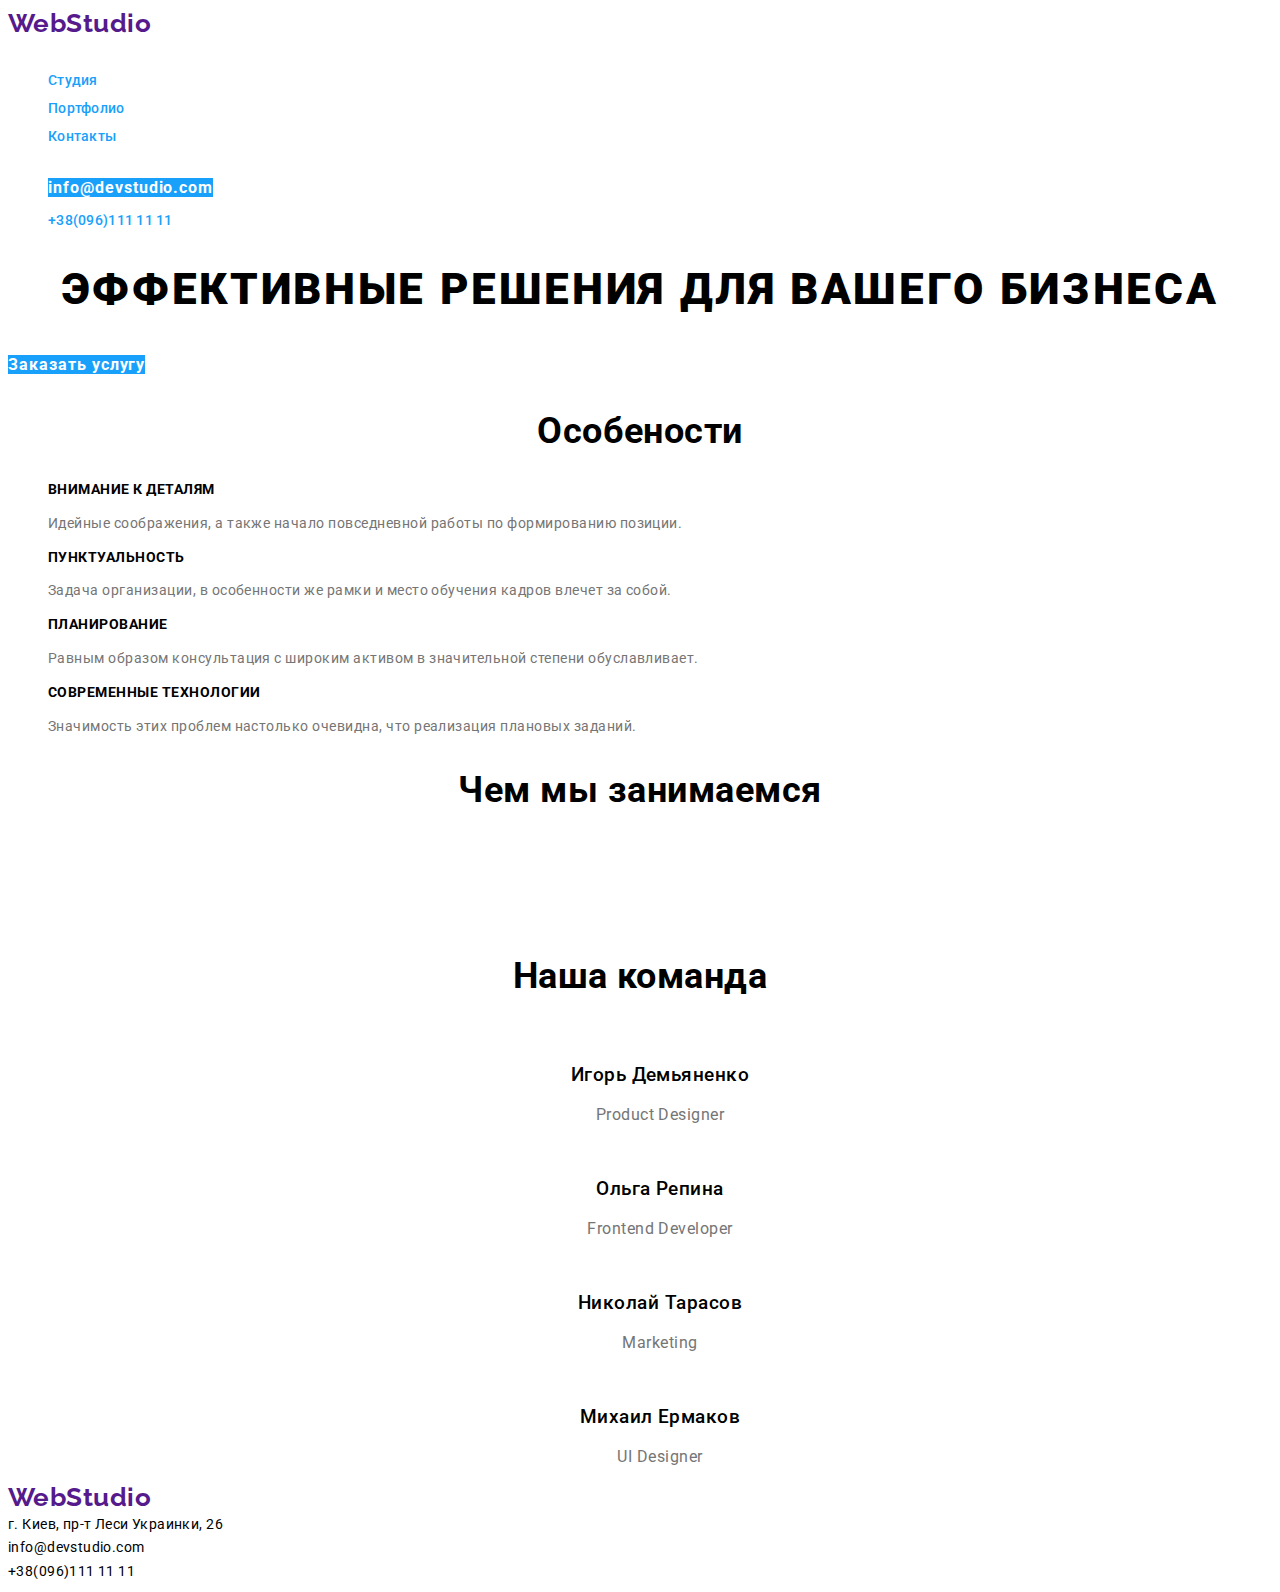
==== index.html @ 6540b256 "початок" ====
<!DOCTYPE html>
<html lang="en">
<head>
    <meta charset="UTF-8">
    <meta http-equiv="X-UA-Compatible" content="IE=edge">
    <meta name="viewport" content="width=device-width, initial-scale=1.0">
    <title>Студія</title>
    <link rel="preconnect" href="https://fonts.googleapis.com">
    <link rel="preconnect" href="https://fonts.gstatic.com" crossorigin>
    <link href="https://fonts.googleapis.com/css2?family=Raleway:wght@700&family=Roboto:wght@400;500;700;900&display=swap" rel="stylesheet">
    <link rel="stylesheet" href="./css/style.css">
</head>
<body>

    <header>
        <!--Шапка-->
        <nav>

        <a href="" class="logo">WebStudio</a>
       
            <ul class="site-nav list">
                <li><a class="link" href="">Студия</a></li>
                <li><a class="link" href="">Портфолио</a></li>
                <li><a class="link" href="#contacts">Контакты</a></li>
            </ul>
        </nav>

            <ul class="auth-nav list">
                <li><a href="mailto:info@devstudio.com" class="button primary">info@devstudio.com</a></li>
                <li><a href="tel:+380961111111" class="button secondary">+38(096)111 11 11</a></li>
            </ul>
         
    </header>


    <main>
        <!--Герой-->
        <div>
            <section class="hero">
                
                <h1 class="hero-title">Эффективные решения для вашего бизнеса</h1>
                <a href="" class="button primary">Заказать услугу</a>
            </section>
        </div>


            <!--Особливості-->
        <div>
            <section class="section">
                <h2 class="section-title">Особености</h2>
                <ul class="list">
                    <li>
                        <h3 class="feature-list">Внимание к деталям</h3>
                        <p class="p-text">Идейные соображения, а также начало повседневной работы по формированию позиции.</p>
                    </li>
                    <li>
                        <h3 class="feature-list">Пунктуальность</h3>
                        <p class="p-text">Задача организации, в особенности же рамки и место обучения кадров влечет за собой.</p>
                    </li>
                    <li>
                        <h3 class="feature-list">Планирование</h3>
                        <p class="p-text">Равным образом консультация с широким активом в значительной степени обуславливает.</p>
                    </li>
                    <li>
                        <h3 class="feature-list">Современные технологии</h3>
                        <p class="p-text">Значимость этих проблем настолько очевидна, что реализация плановых заданий.</p>
                    </li>
                </ul>
            </section>
        </div>
            

            <!--Чем ми занимаемся-->
        <div>
            <section class="section">
                        <h2 class="section-title">Чем мы занимаемся</h2>
                        <ul class="list">
                            <li><a href=""><img src="./images/box1.jpg" alt="" width="370" height=""></a></li>
                            <li><a href=""><img src="./images/box2.jpg" alt="" width="370" height=""></a></li>
                            <li><a href=""><img src="./images/box3.jpg" alt="" width="370" height=""></a></li>
                        </ul>
            </section>
        </div>


            <!--Наша команда-->
        <div>
            <section class="section">
                <h2 class="section-title">Наша команда</h2>
                <ul class="comand-list list">
                            <li>
                                <img src="./images/img1.jpg" alt="" width="270">
                                <h3 class="comand-name">Игорь Демьяненко</h3>
                                <p class="p-name">Product Designer</p>
                                </li>
                            <li>
                                <img src="./images/img2.jpg" alt="" width="270">
                                <h3 class="comand-name">Ольга Репина</h3>
                                <p class="p-name">Frontend Developer</p>       
                            </li>
                            <li>
                                <img src="./images/img3.jpg" alt="" width="270">
                                <h3 class="comand-name">Николай Тарасов</h3>
                                <p class="p-name">Marketing</p>
                                   
                            </li>
                            <li>
                                <img src="./images/img4.jpg" alt="" width="270">
                                <h3 class="comand-name">Михаил Ермаков</h3>
                                <p class="p-name">UI Designer</p>
                                
                            </li>
                </ul>
            </section>
        </div>
    </main>

    <footer>
         <div id="contacts">
            <a href="" class="logo">WebStudio</a>
            <address class="address">
                
                    г. Киев, пр-т Леси Украинки, 26
                    <br />
                    info@devstudio.com
                    <br />
                    +38(096)111 11 11
                   
            </address>
        </div>
    </footer>
     
</body>
</html>
---- css/style.css ----
:root {
    --primary-white-color: #ffffff;
    --title-text-color: #000000;
    --accent-color: #18A0fb;
  }
  
  body {
    background-color: var(--primary-white-color);
    color: var(--title-text-color);
    font-family: Roboto, sans-serif;
    letter-spacing: 0.03em;
  }
  
  
  /* логотип */
  
  a.logo {
    font-family: Raleway, sans-serif;
    font-weight: 700;
    font-size: 26px;
    line-height: 1.19; 
    text-decoration: none;
  }
  
  .logo:hover {
    color: var(--accent-color);
  }
  
  a.link {
    color: rgb(34, 73, 202);
  }
  
  .link:hover,
  .link:active{
    color: rgb(33, 46, 22);
  }
  
  
  /* навигація */
  
  .site-nav .link {
  color: var(--accent-color);
  font-weight: 500;
  font-size: 14px;
  line-height: 1.14;
  letter-spacing: 0.02em;
  text-decoration: none;
  }
  
  
  /* герой */
  
  .hero-title {
    color: var(--title-text-color);
    font-weight: 900;
    font-size: 44px;
    line-height: 1.36;
  
    text-align: center;
    letter-spacing: 0.06em;
    text-transform: uppercase;
  }
  
  .button {
    color: var(--title-text-color);
    background-color: var(--primary-white-color);
  
    font-weight: 500;
    font-size: 14px;
    line-height: 1.14;
    letter-spacing: 0.02em;
    text-decoration: none;
  }
  
  .button.primary {
      color: var(--primary-white-color);
      background-color: var(--accent-color);
      border-color: transparent;
  
      font-weight: 700;
      font-size: 16px;
      line-height: 1.88;
       
     
      align-items: center;
      text-align: center;
      letter-spacing: 0.06em;  
  }
  
  .button.secondary {
     color: var(--accent-color);
     background-color: var(--primary-white-color);
     border-color: blue
  }
  
  
  .list {
    font-size: 24px;
    font-weight: 400;
    text-decoration: none;
    list-style: none;
  }
  
  
  /* Особливості */
  
  .section-title {
    font-weight: 700;
    font-size: 36px;
    line-height: 1.167;
    text-align: center;
  }
  
  
  .feature-list {
    color: var(--title-text-color);
    
    font-weight: 700;
    font-size: 14px;
    line-height: 1.14;
     text-transform: uppercase; 
  }
  
  
  .p-text {
  
    font-weight: 400;
    font-size: 14px;
    line-height: 1.71;
  
    color: #757575;
  }
  
  
  /* команда*/
  
  .comand-list {
    font-size: 16px;
    line-height: 1.19;
    text-align: center;
  }
  
  .comand-name {
  font-weight: 500;
  }
  
  .p-name {
  font-weight: 400;
  font-size: 16px;
  line-height: 1.188;
  text-align: center;
  color: #757575;
  }
  
  .address {
  
    font-family: 'Roboto';
    font-style: normal;
    font-weight: 400;
    font-size: 14px;
    line-height: 1.71;
  
    
    letter-spacing: 0.03em;
    
  
  }
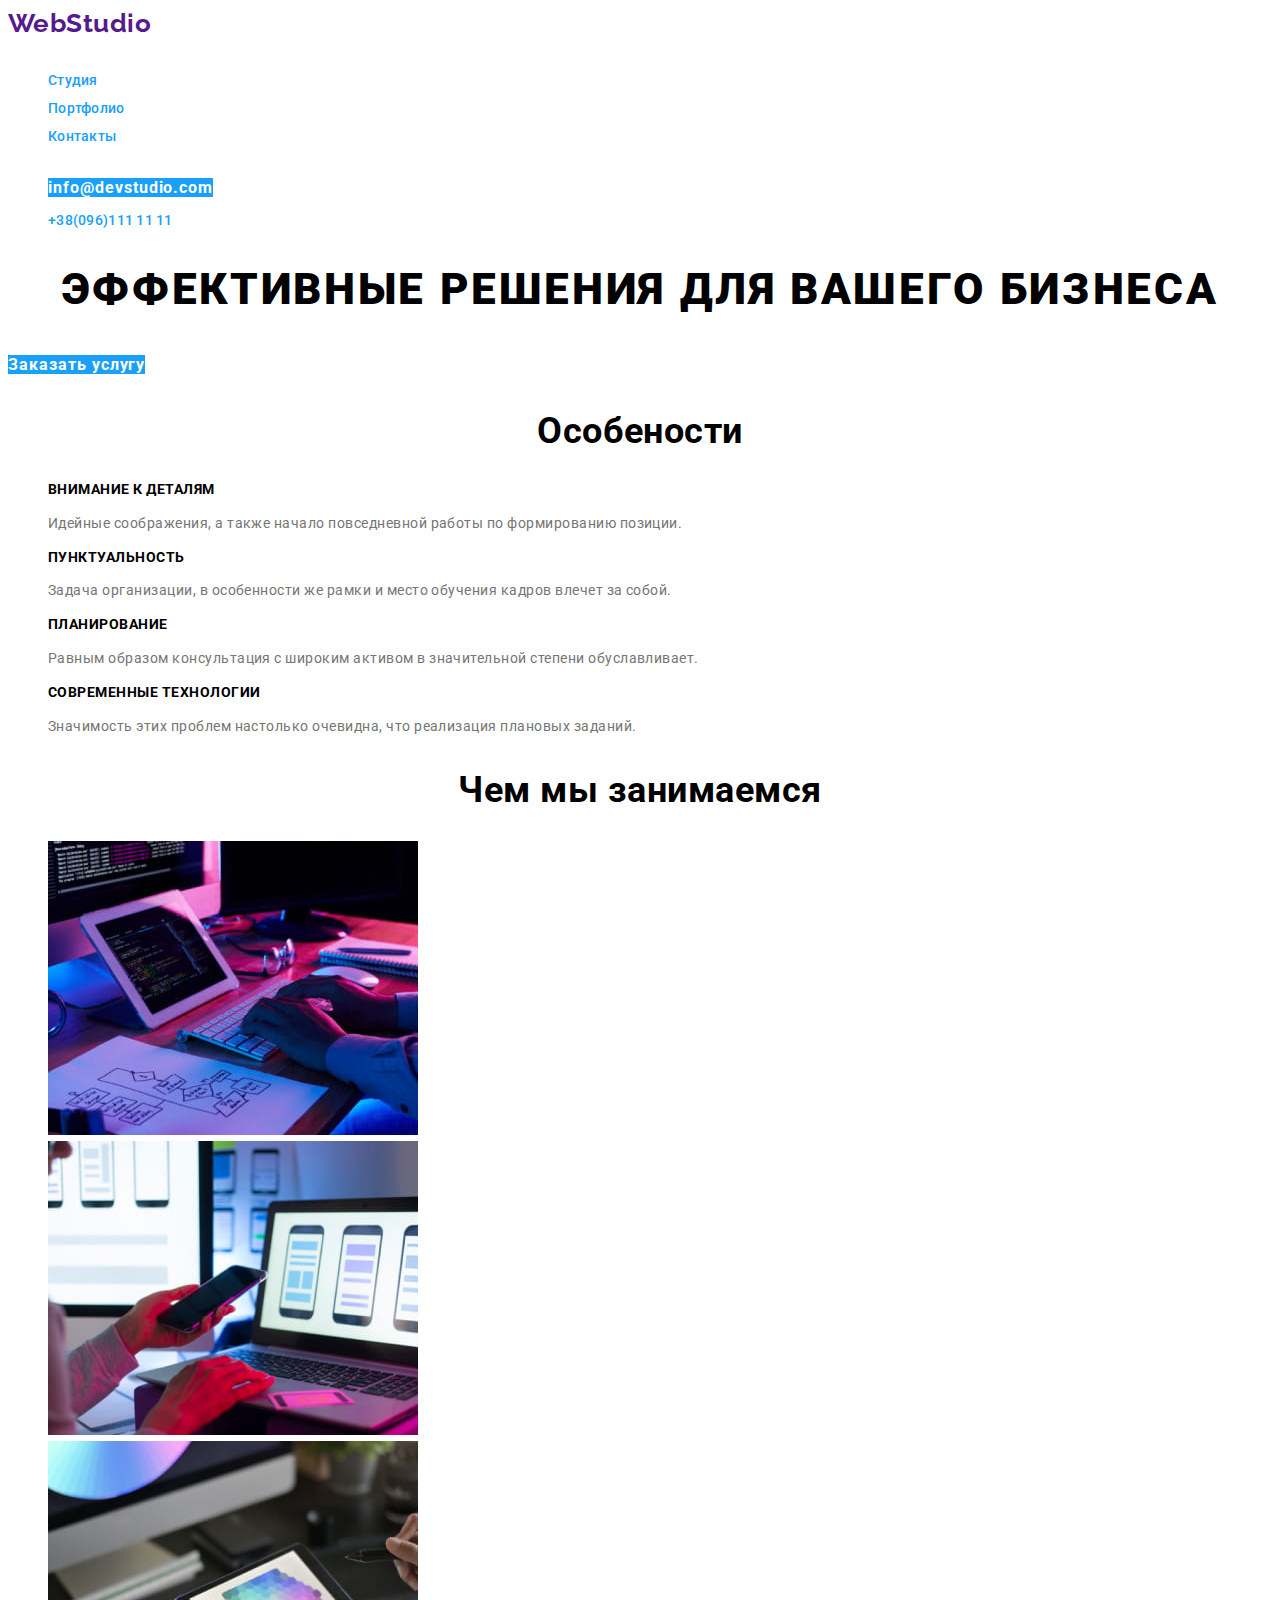
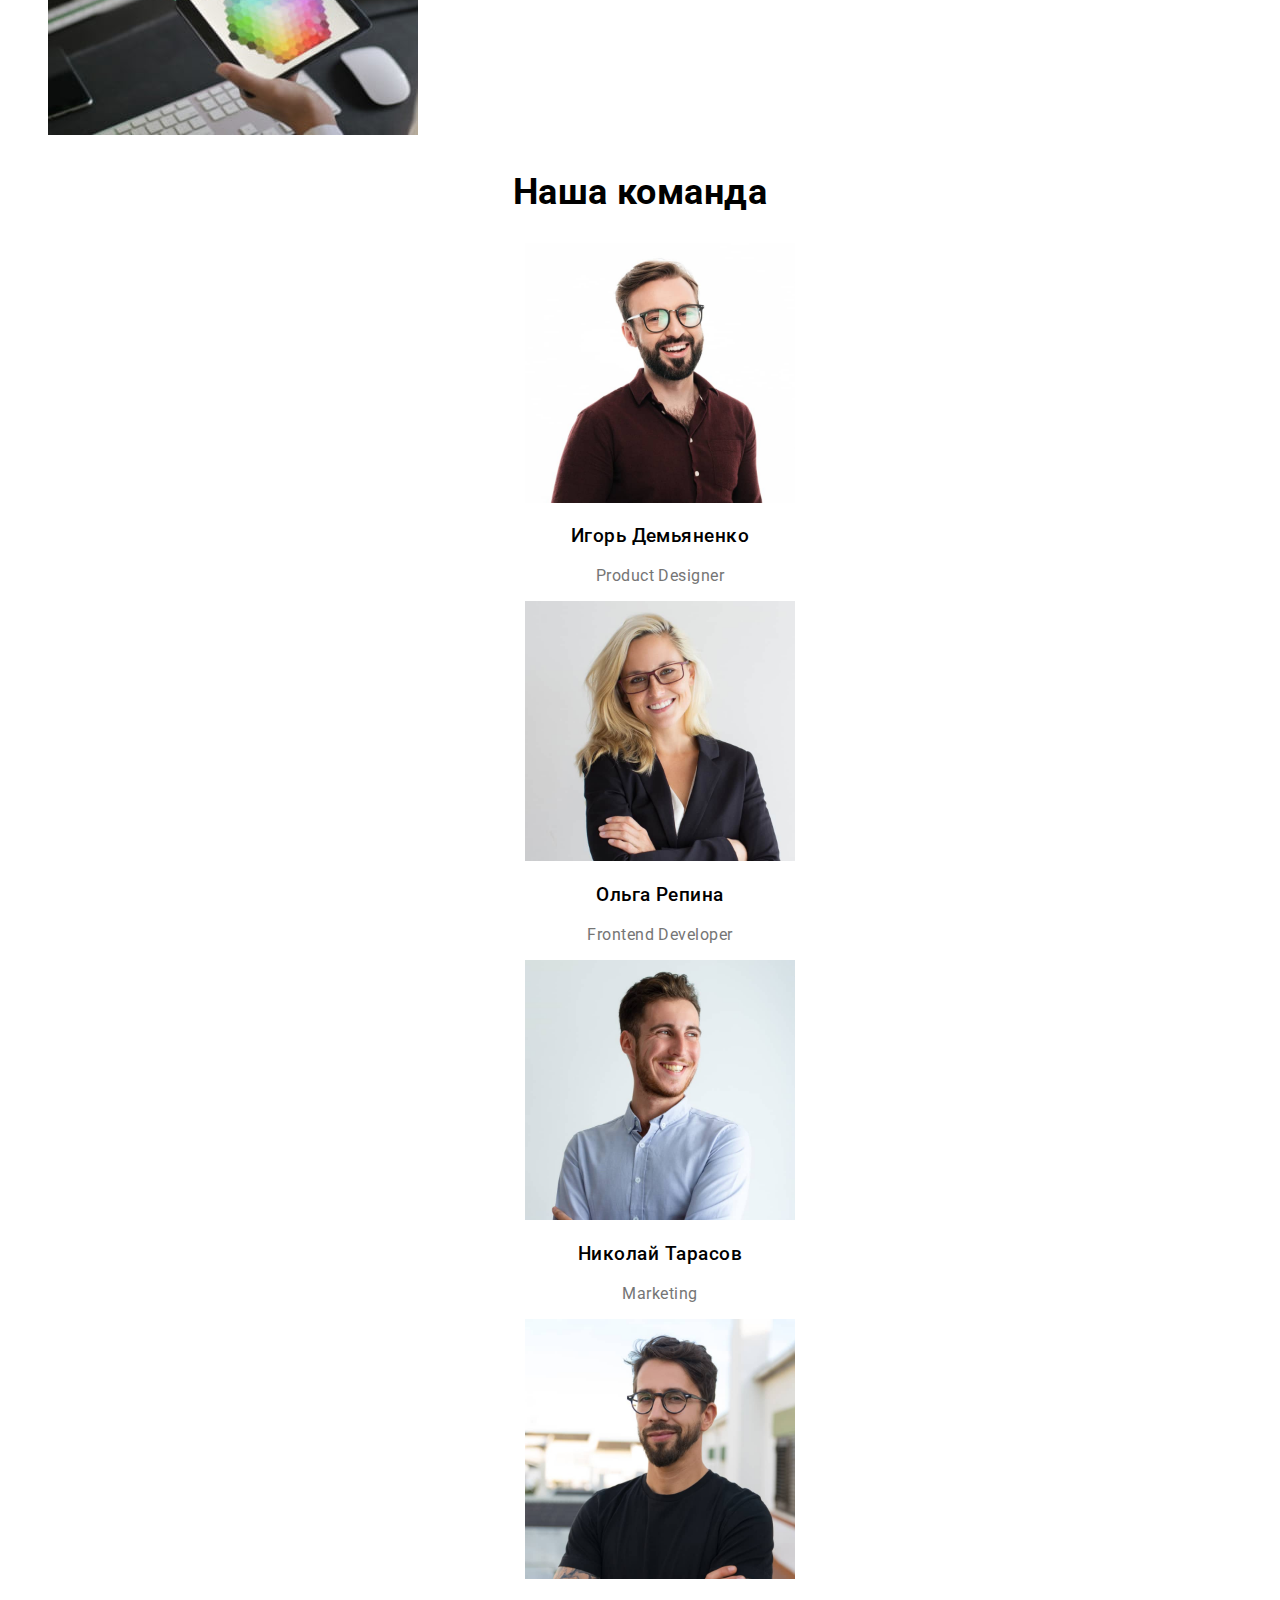
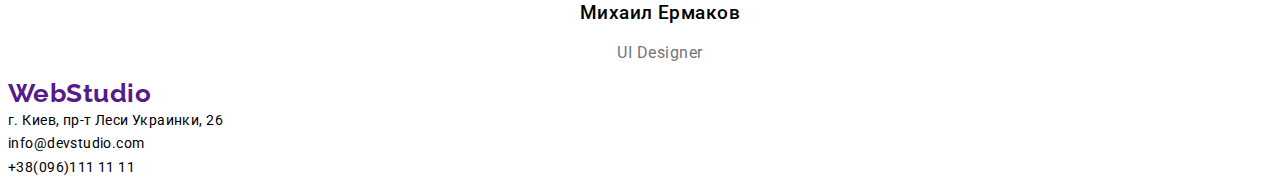
==== commit aa5859f6: "правка" ====
--- a/index.html
+++ b/index.html
@@ -75,9 +75,9 @@
             <section class="section">
                         <h2 class="section-title">Чем мы занимаемся</h2>
                         <ul class="list">
-                            <li><a href=""><img src="./images/box1.jpg" alt="" width="370" height=""></a></li>
-                            <li><a href=""><img src="./images/box2.jpg" alt="" width="370" height=""></a></li>
-                            <li><a href=""><img src="./images/box3.jpg" alt="" width="370" height=""></a></li>
+                            <li><a href=""><img src="./images/computer.jpg" alt="комп'ютер" width="370"></a></li>
+                            <li><a href=""><img src="./images/mobile.jpg" alt="мобільний" width="370"></a></li>
+                            <li><a href=""><img src="./images/tablet.jpg" alt="планшет" width="370"></a></li>
                         </ul>
             </section>
         </div>
@@ -89,23 +89,23 @@
                 <h2 class="section-title">Наша команда</h2>
                 <ul class="comand-list list">
                             <li>
-                                <img src="./images/img1.jpg" alt="" width="270">
+                                <img src="./images/igor.jpg" alt="Игорь Демьяненко" width="270">
                                 <h3 class="comand-name">Игорь Демьяненко</h3>
                                 <p class="p-name">Product Designer</p>
                                 </li>
                             <li>
-                                <img src="./images/img2.jpg" alt="" width="270">
+                                <img src="./images/olga.jpg" alt="Ольга Репина" width="270">
                                 <h3 class="comand-name">Ольга Репина</h3>
                                 <p class="p-name">Frontend Developer</p>       
                             </li>
                             <li>
-                                <img src="./images/img3.jpg" alt="" width="270">
+                                <img src="./images/nicholas.jpg" alt="Николай Тарасов" width="270">
                                 <h3 class="comand-name">Николай Тарасов</h3>
                                 <p class="p-name">Marketing</p>
                                    
                             </li>
                             <li>
-                                <img src="./images/img4.jpg" alt="" width="270">
+                                <img src="./images/michael.jpg" alt="Михаил Ермаков" width="270">
                                 <h3 class="comand-name">Михаил Ермаков</h3>
                                 <p class="p-name">UI Designer</p>
                                 
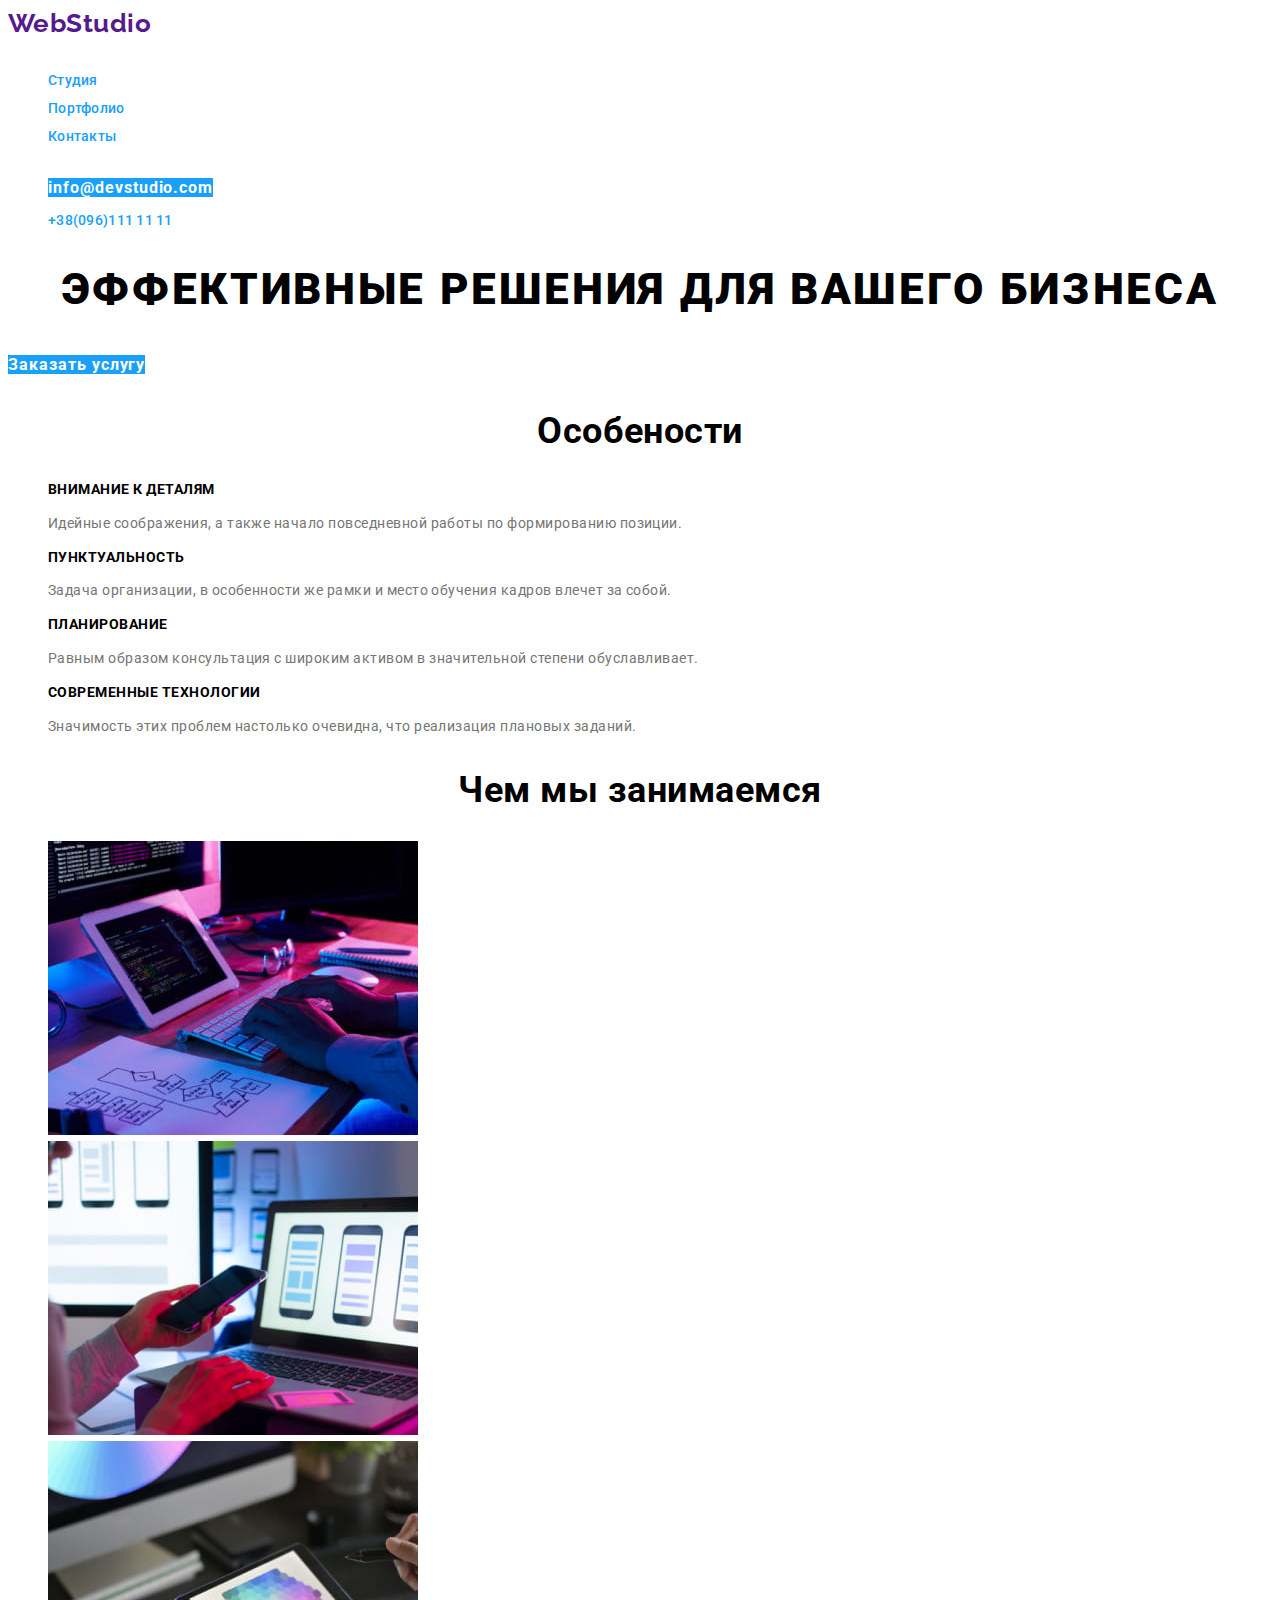
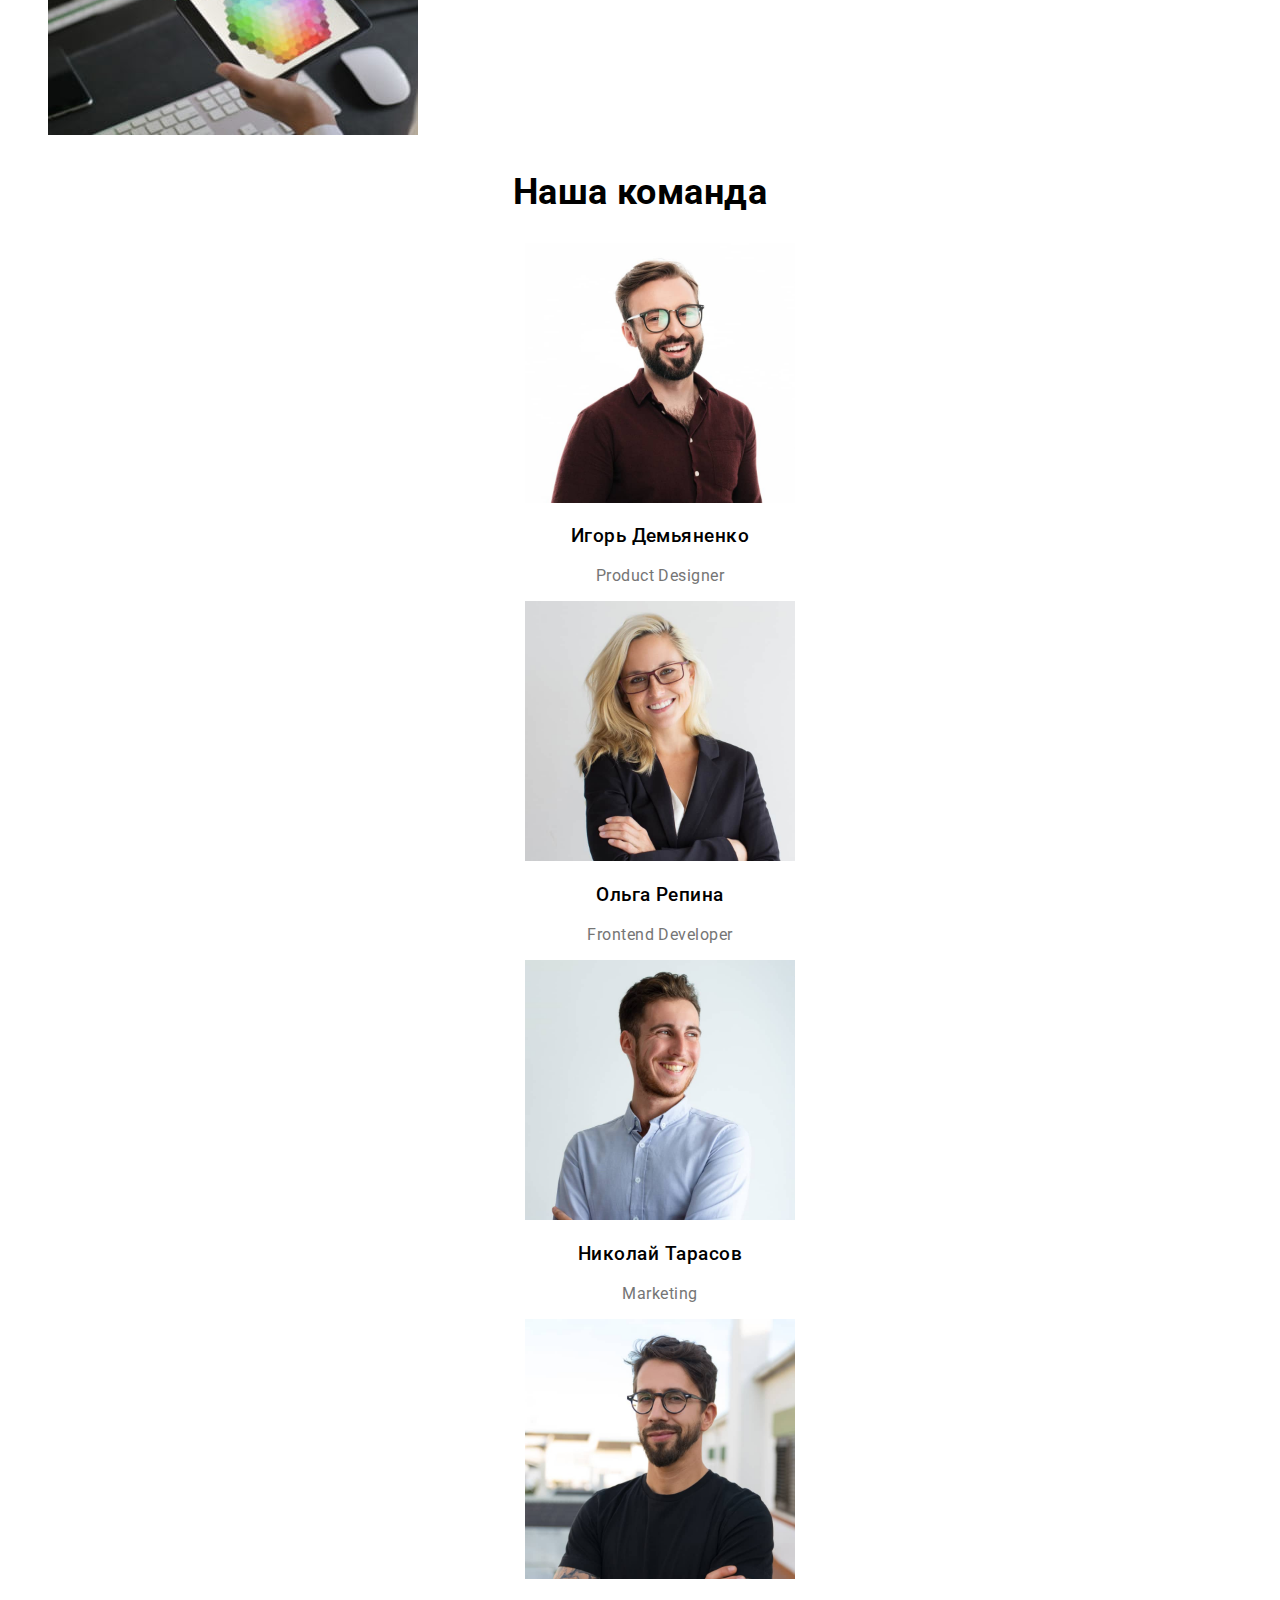
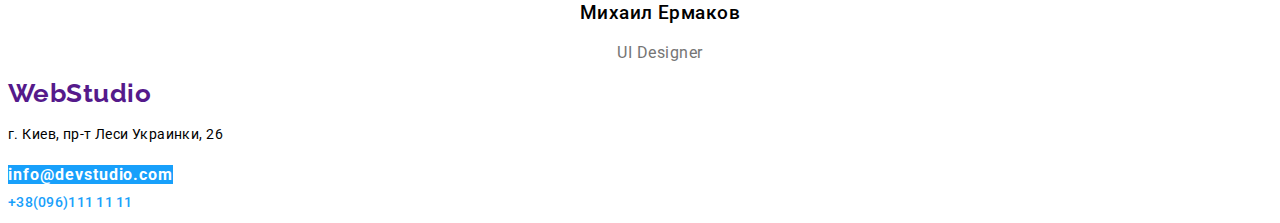
==== commit 9aa29849: "Update index.html" ====
--- a/index.html
+++ b/index.html
@@ -13,15 +13,15 @@
 <body>
 
     <header>
+
         <!--Шапка-->
         <nav>
-
         <a href="" class="logo">WebStudio</a>
        
             <ul class="site-nav list">
                 <li><a class="link" href="">Студия</a></li>
                 <li><a class="link" href="">Портфолио</a></li>
-                <li><a class="link" href="#contacts">Контакты</a></li>
+                <li><a class="link" href="">Контакты</a></li>
             </ul>
         </nav>
 
@@ -34,20 +34,17 @@
 
 
     <main>
+
         <!--Герой-->
-        <div>
-            <section class="hero">
-                
-                <h1 class="hero-title">Эффективные решения для вашего бизнеса</h1>
-                <a href="" class="button primary">Заказать услугу</a>
-            </section>
-        </div>
+        <section class="hero">
+            <h1 class="hero-title">Эффективные решения для вашего бизнеса</h1>
+            <a href="" class="button primary">Заказать услугу</a>
+        </section>
 
 
-            <!--Особливості-->
-        <div>
-            <section class="section">
-                <h2 class="section-title">Особености</h2>
+        <!--Особливості-->
+        <section class="section">
+            <h2 class="section-title">Особености</h2>
                 <ul class="list">
                     <li>
                         <h3 class="feature-list">Внимание к деталям</h3>
@@ -66,66 +63,59 @@
                         <p class="p-text">Значимость этих проблем настолько очевидна, что реализация плановых заданий.</p>
                     </li>
                 </ul>
-            </section>
-        </div>
-            
-
-            <!--Чем ми занимаемся-->
-        <div>
-            <section class="section">
-                        <h2 class="section-title">Чем мы занимаемся</h2>
-                        <ul class="list">
-                            <li><a href=""><img src="./images/computer.jpg" alt="комп'ютер" width="370"></a></li>
-                            <li><a href=""><img src="./images/mobile.jpg" alt="мобільний" width="370"></a></li>
-                            <li><a href=""><img src="./images/tablet.jpg" alt="планшет" width="370"></a></li>
-                        </ul>
-            </section>
-        </div>
+        </section>
 
 
-            <!--Наша команда-->
-        <div>
-            <section class="section">
-                <h2 class="section-title">Наша команда</h2>
-                <ul class="comand-list list">
-                            <li>
-                                <img src="./images/igor.jpg" alt="Игорь Демьяненко" width="270">
-                                <h3 class="comand-name">Игорь Демьяненко</h3>
-                                <p class="p-name">Product Designer</p>
-                                </li>
-                            <li>
-                                <img src="./images/olga.jpg" alt="Ольга Репина" width="270">
-                                <h3 class="comand-name">Ольга Репина</h3>
-                                <p class="p-name">Frontend Developer</p>       
-                            </li>
-                            <li>
-                                <img src="./images/nicholas.jpg" alt="Николай Тарасов" width="270">
-                                <h3 class="comand-name">Николай Тарасов</h3>
-                                <p class="p-name">Marketing</p>
-                                   
-                            </li>
-                            <li>
-                                <img src="./images/michael.jpg" alt="Михаил Ермаков" width="270">
-                                <h3 class="comand-name">Михаил Ермаков</h3>
-                                <p class="p-name">UI Designer</p>
-                                
-                            </li>
-                </ul>
-            </section>
-        </div>
+        <!--Чем ми занимаемся-->
+        <section class="section">
+            <h2 class="section-title">Чем мы занимаемся</h2>
+                <ul class="list">
+                    <li><a href=""><img src="./images/computer.jpg" alt="комп'ютер" width="370"></a></li>
+                    <li><a href=""><img src="./images/mobile.jpg" alt="мобільний" width="370"></a></li>
+                    <li><a href=""><img src="./images/tablet.jpg" alt="планшет" width="370"></a></li>
+                </ul>       
+        </section>
+
+
+        <!--Наша команда-->
+        <section class="section">
+            <h2 class="section-title">Наша команда</h2>
+            <ul class="comand-list list">
+                <li>
+                    <img src="./images/igor.jpg" alt="Игорь Демьяненко" width="270">
+                    <h3 class="comand-name">Игорь Демьяненко</h3>
+                    <p class="p-name">Product Designer</p>
+                </li>
+                <li>
+                    <img src="./images/olga.jpg" alt="Ольга Репина" width="270">
+                    <h3 class="comand-name">Ольга Репина</h3>
+                    <p class="p-name">Frontend Developer</p>       
+                </li>
+                <li>
+                    <img src="./images/nicholas.jpg" alt="Николай Тарасов" width="270">
+                    <h3 class="comand-name">Николай Тарасов</h3>
+                    <p class="p-name">Marketing</p>      
+                </li>
+                <li>
+                    <img src="./images/michael.jpg" alt="Михаил Ермаков" width="270">
+                    <h3 class="comand-name">Михаил Ермаков</h3>
+                    <p class="p-name">UI Designer</p>  
+                </li>         
+            </ul>
+        </section>   
     </main>
 
+
     <footer>
+
+        <!-- Підвал -->
          <div id="contacts">
             <a href="" class="logo">WebStudio</a>
             <address class="address">
-                
-                    г. Киев, пр-т Леси Украинки, 26
-                    <br />
-                    info@devstudio.com
-                    <br />
-                    +38(096)111 11 11
-                   
+                <p>г. Киев, пр-т Леси Украинки, 26</p> 
+                <a href="mailto:info@devstudio.com" class="button primary">info@devstudio.com</a>
+                <br>
+                <a href="tel:+380961111111" class="button secondary">+38(096)111 11 11</a>    
             </address>
         </div>
     </footer>
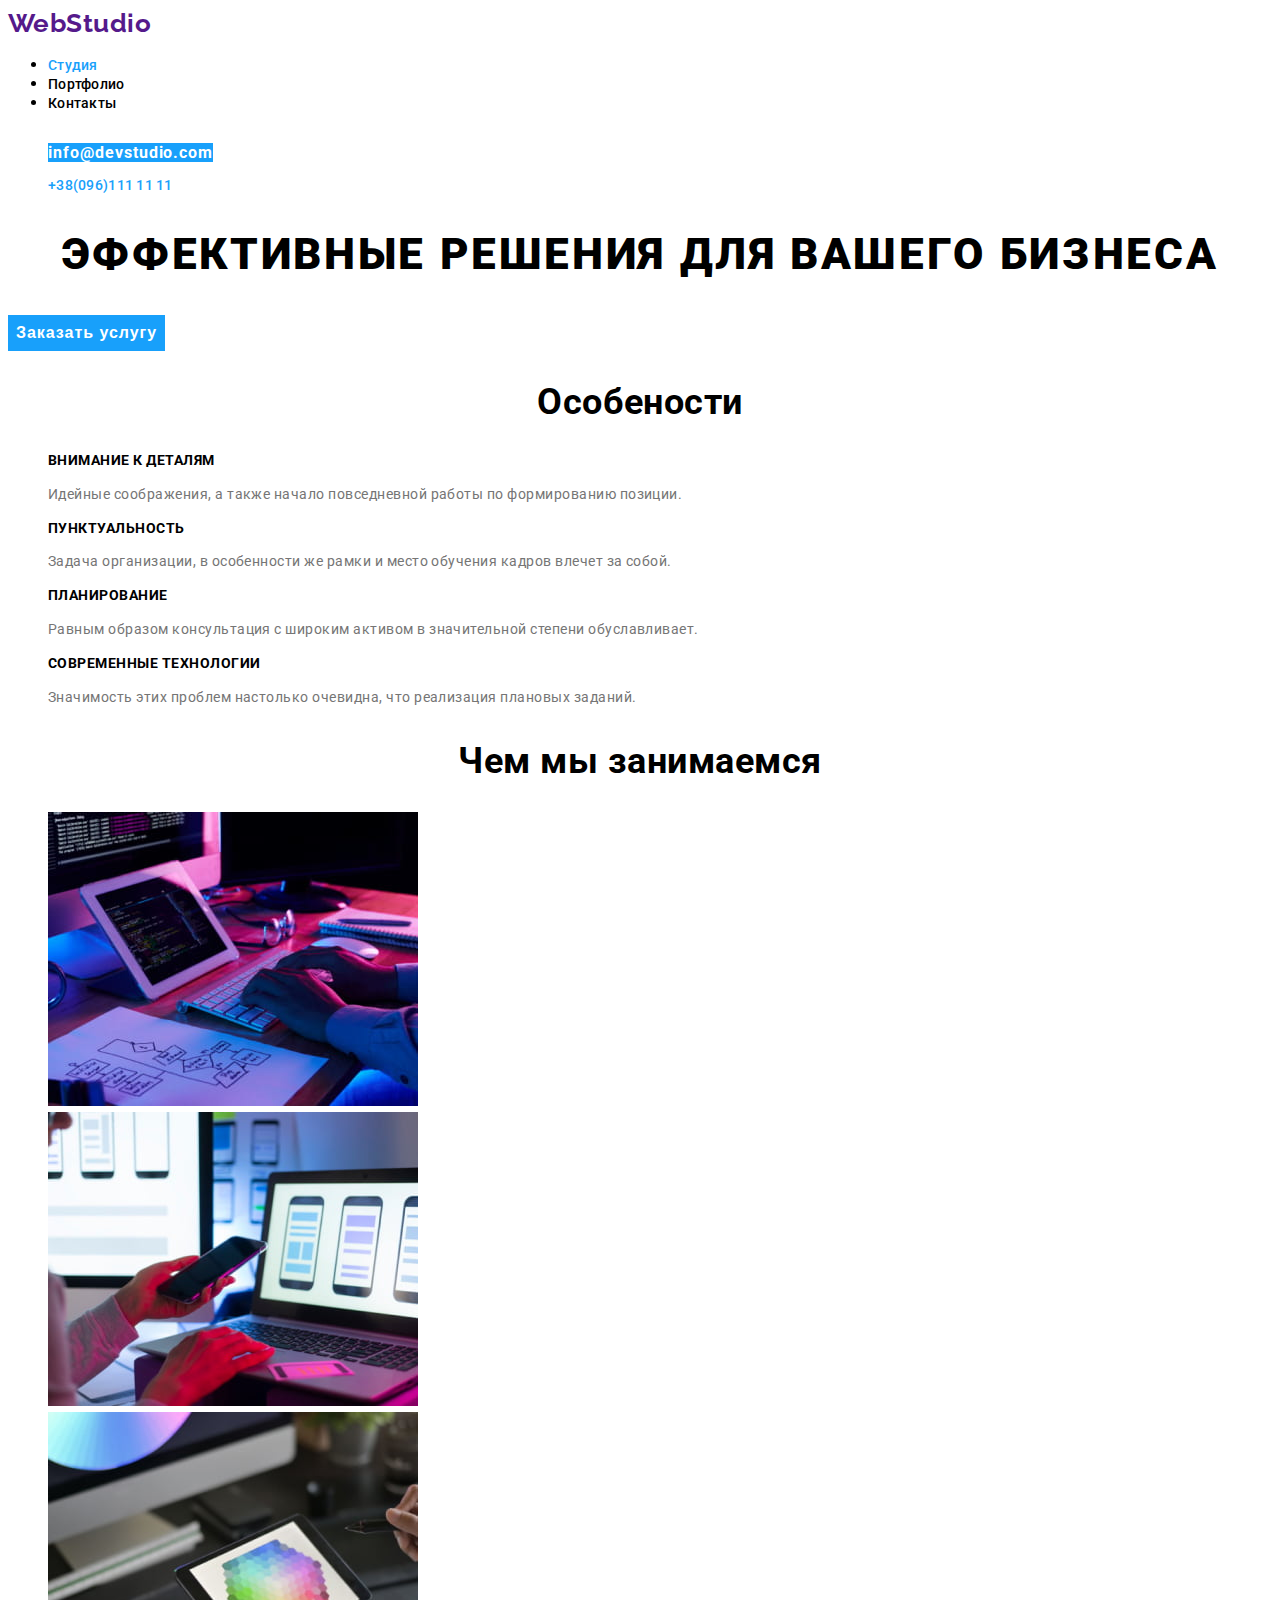
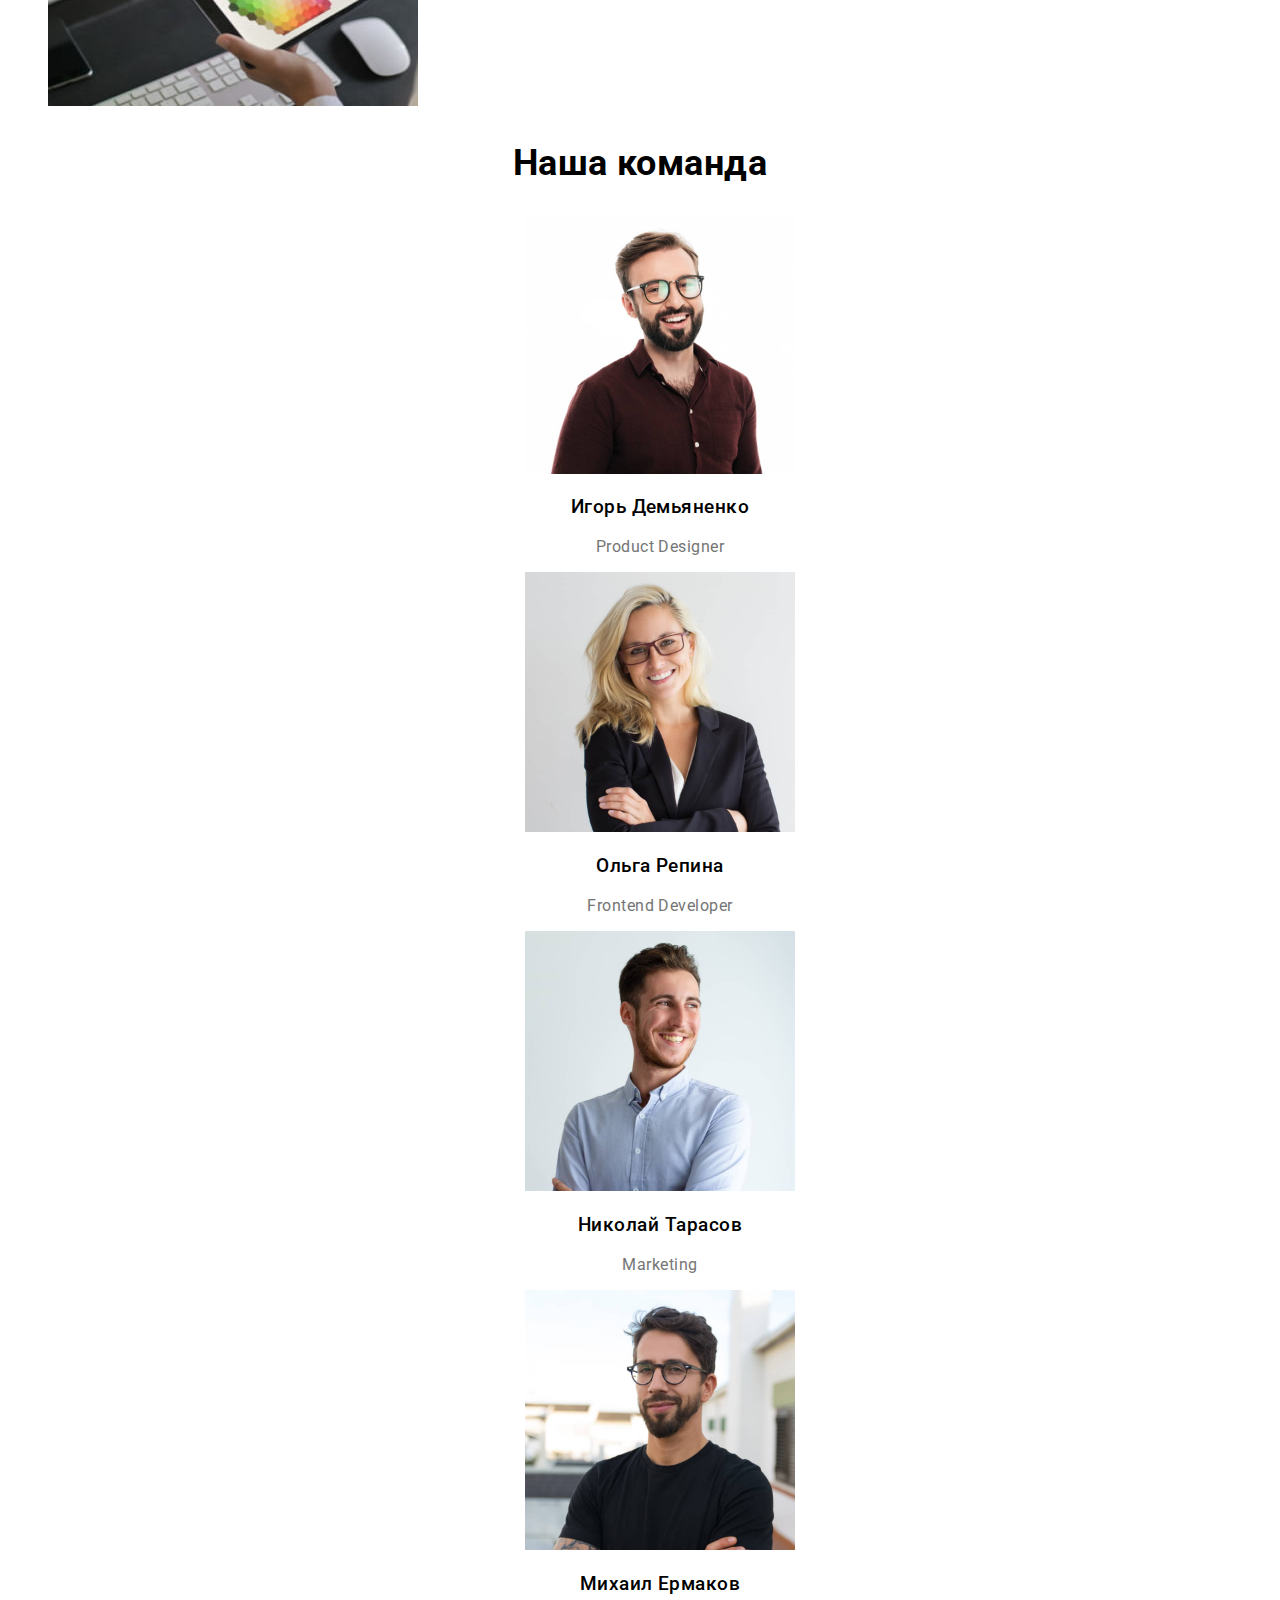
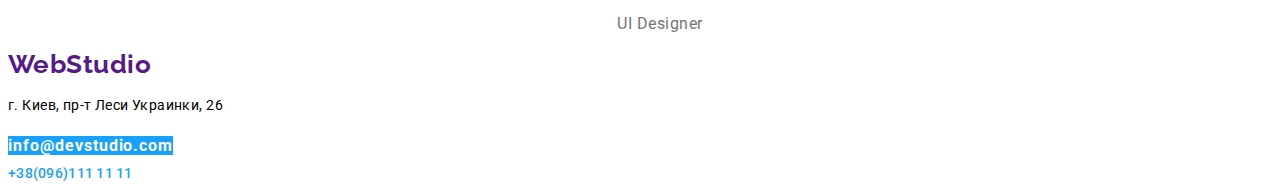
==== commit 0eae38e4: "доробка" ====
--- a/index.html
+++ b/index.html
@@ -18,9 +18,9 @@
         <nav>
         <a href="" class="logo">WebStudio</a>
        
-            <ul class="site-nav list">
-                <li><a class="link" href="">Студия</a></li>
-                <li><a class="link" href="">Портфолио</a></li>
+            <ul class="site-nav">
+                <li><a class="link-now" href="./index.html">Студия</a></li>
+                <li><a class="link" href="./portfolio.html">Портфолио</a></li>
                 <li><a class="link" href="">Контакты</a></li>
             </ul>
         </nav>
@@ -35,10 +35,10 @@
 
     <main>
 
-        <!--Герой-->
+        <!--Заголовок-->
         <section class="hero">
             <h1 class="hero-title">Эффективные решения для вашего бизнеса</h1>
-            <a href="" class="button primary">Заказать услугу</a>
+            <button type="button" class="button primary">Заказать услугу</button>
         </section>
 
 
--- a/css/style.css
+++ b/css/style.css
@@ -39,6 +39,15 @@
   /* навигація */
   
   .site-nav .link {
+  color: var(--title-text-color);
+  font-weight: 500;
+  font-size: 14px;
+  line-height: 1.14;
+  letter-spacing: 0.02em;
+  text-decoration: none;
+  }
+  
+  .site-nav .link-now{
   color: var(--accent-color);
   font-weight: 500;
   font-size: 14px;
@@ -46,7 +55,6 @@
   letter-spacing: 0.02em;
   text-decoration: none;
   }
-  
   
   /* герой */
   
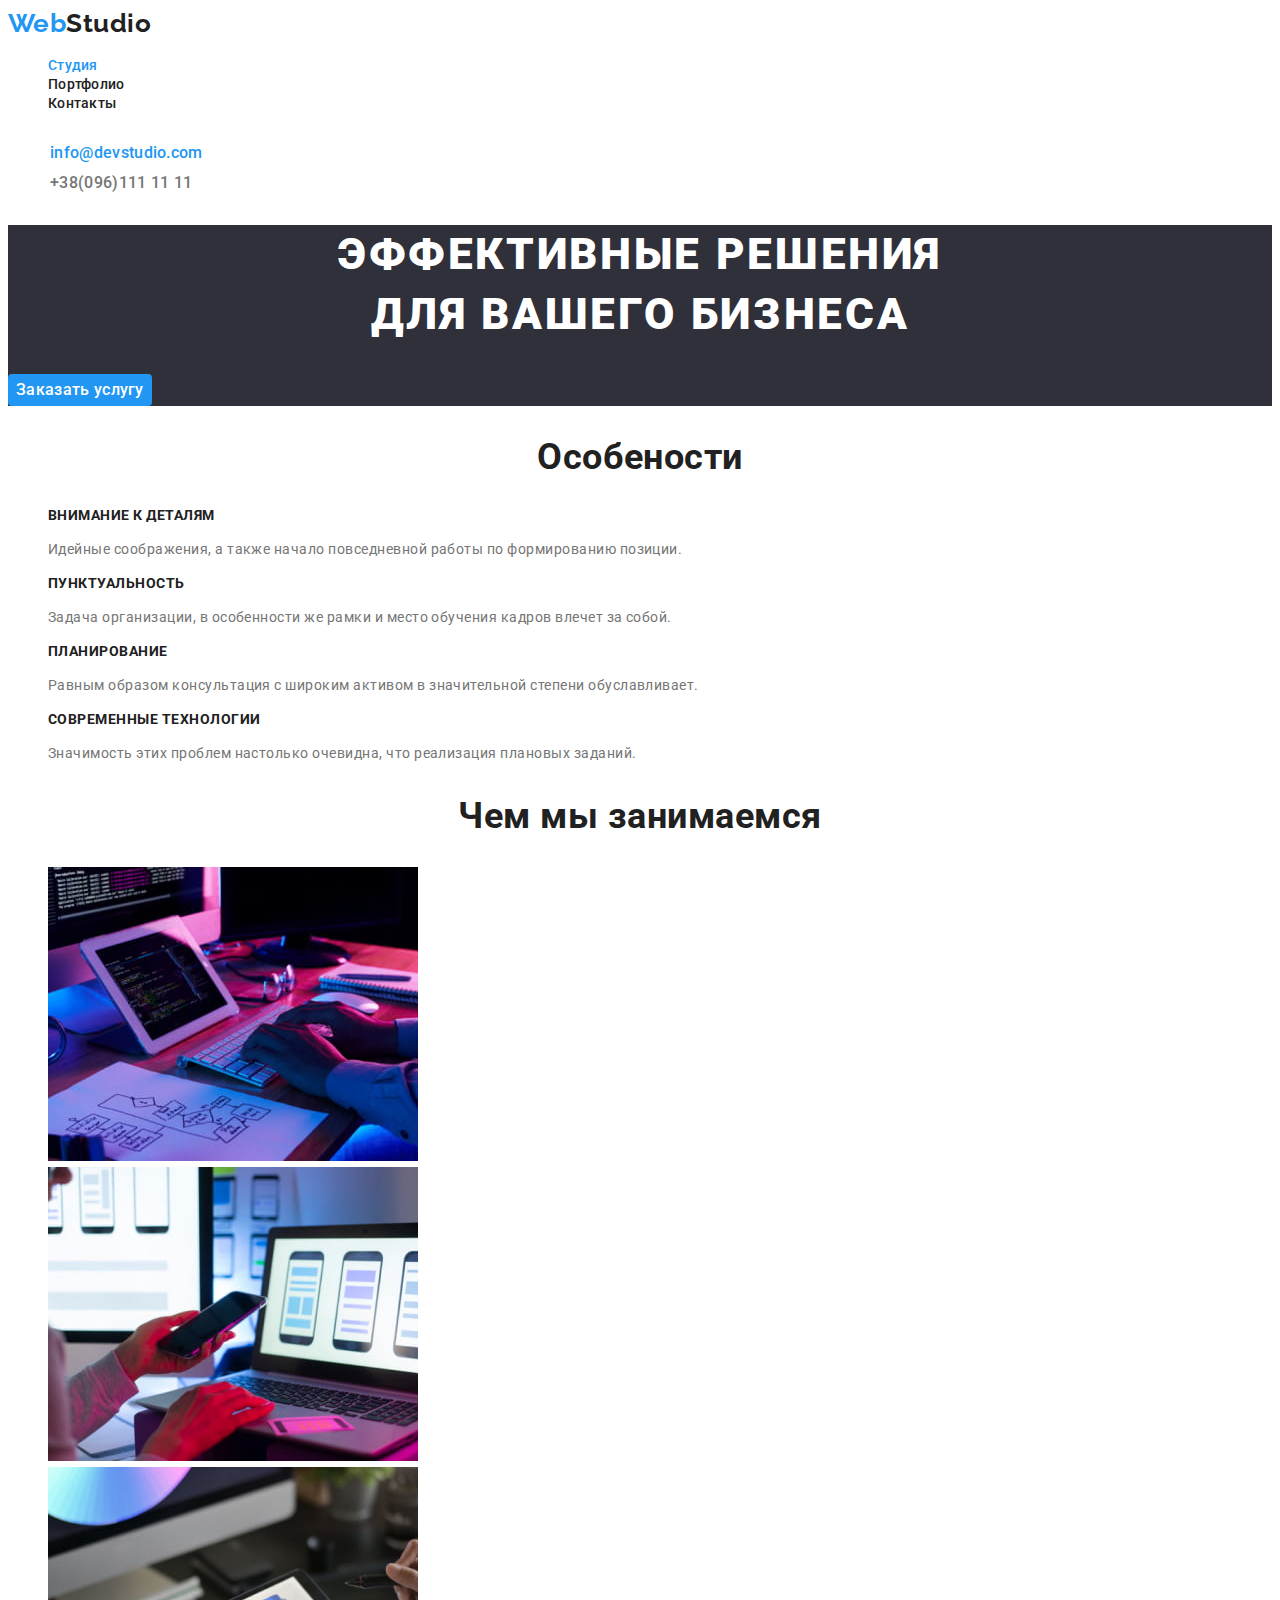
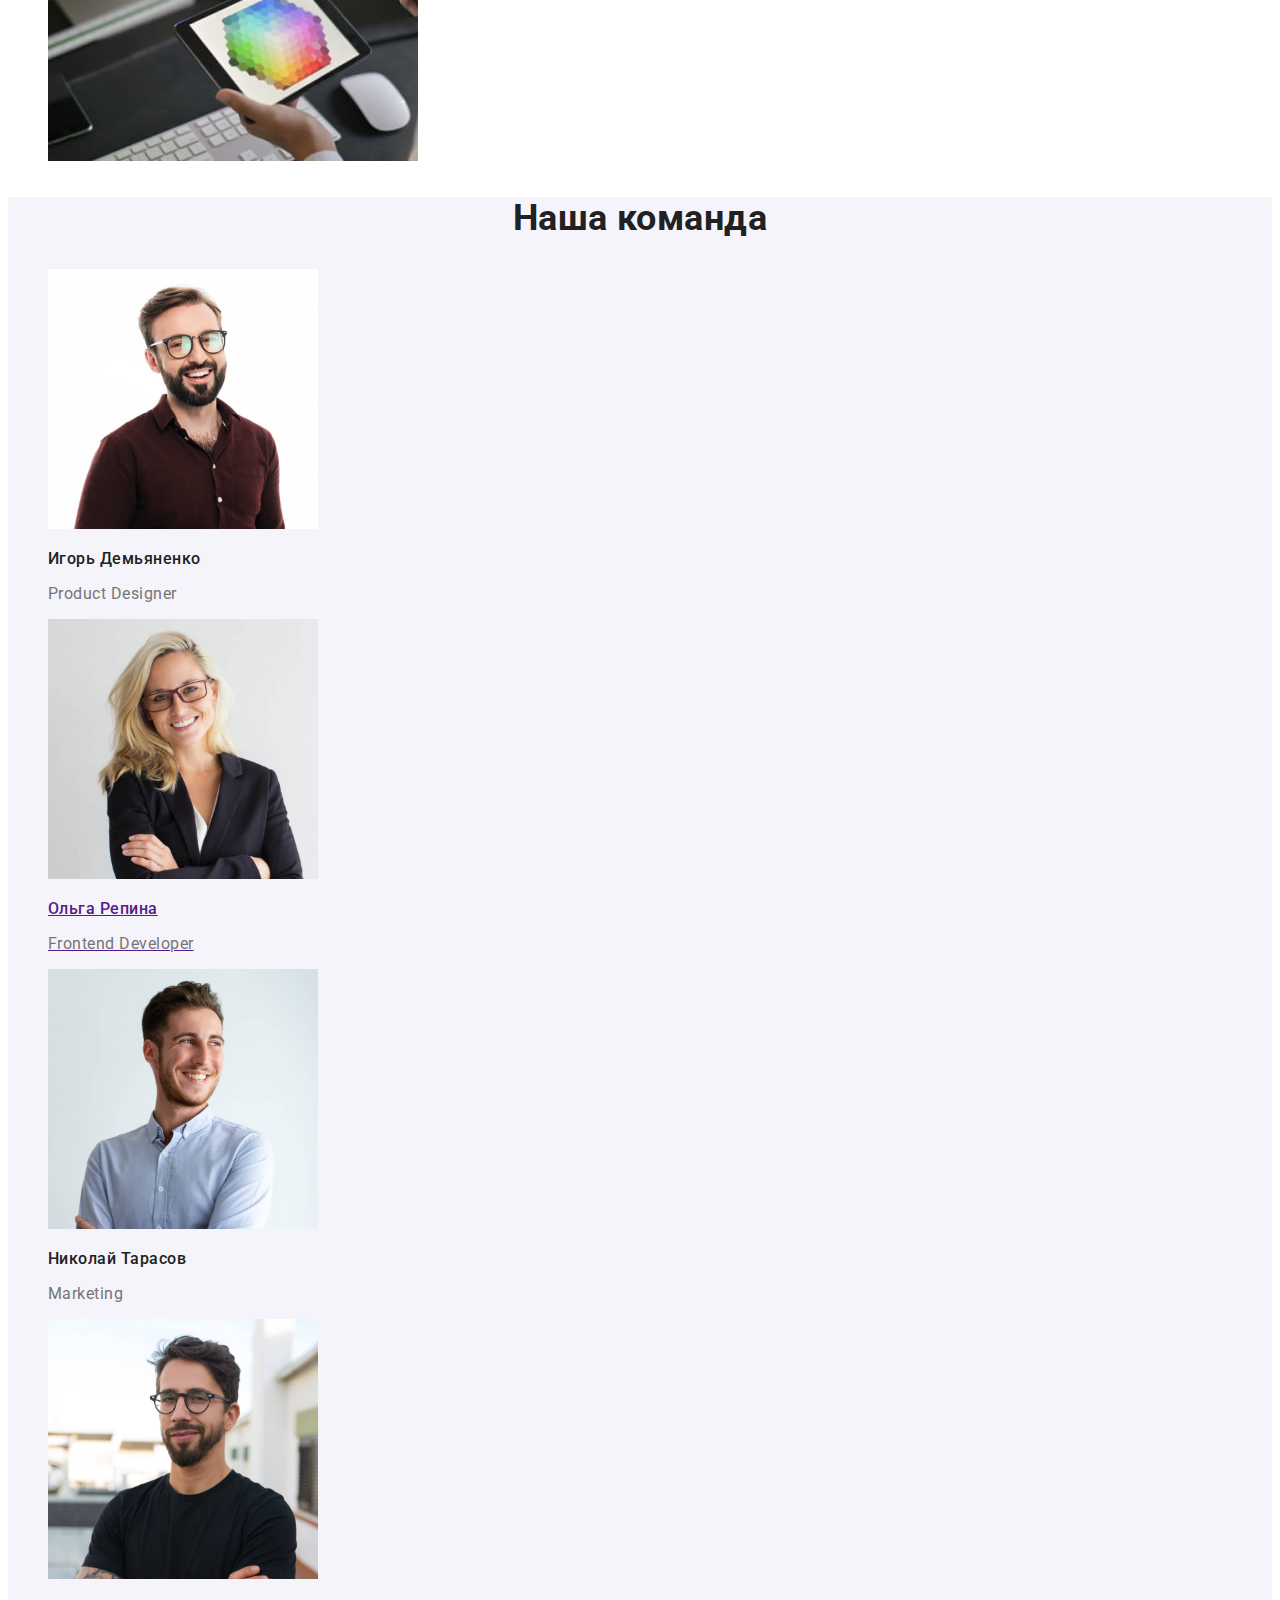
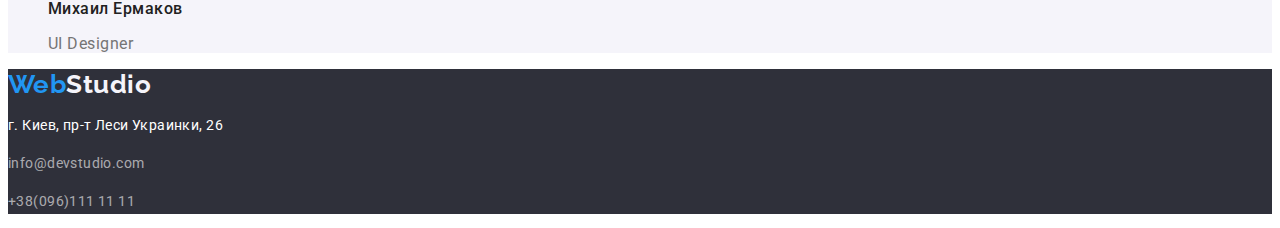
==== commit 0bb9426e: "роб" ====
--- a/index.html
+++ b/index.html
@@ -16,7 +16,7 @@
 
         <!--Шапка-->
         <nav>
-        <a href="" class="logo">WebStudio</a>
+        <a href="" class="logo"><span class="logo-color">Web</span>Studio</a>
        
             <ul class="site-nav">
                 <li><a class="link-now" href="./index.html">Студия</a></li>
@@ -27,7 +27,7 @@
 
             <ul class="auth-nav list">
                 <li><a href="mailto:info@devstudio.com" class="button primary">info@devstudio.com</a></li>
-                <li><a href="tel:+380961111111" class="button secondary">+38(096)111 11 11</a></li>
+                <li><a href="tel:+380961111111" class="button tell">+38(096)111 11 11</a></li>
             </ul>
          
     </header>
@@ -37,8 +37,8 @@
 
         <!--Заголовок-->
         <section class="hero">
-            <h1 class="hero-title">Эффективные решения для вашего бизнеса</h1>
-            <button type="button" class="button primary">Заказать услугу</button>
+            <h1 class="hero-title">Эффективные решения <br> для вашего бизнеса</h1>
+            <button type="button" class="button primary-top">Заказать услугу</button>
         </section>
 
 
@@ -78,46 +78,48 @@
 
 
         <!--Наша команда-->
-        <section class="section">
+        <section class="comand">
             <h2 class="section-title">Наша команда</h2>
-            <ul class="comand-list list">
+            <ul class="comand-list">
                 <li>
-                    <img src="./images/igor.jpg" alt="Игорь Демьяненко" width="270">
-                    <h3 class="comand-name">Игорь Демьяненко</h3>
-                    <p class="p-name">Product Designer</p>
+                     
+                        <img src="./images/igor.jpg" alt="Игорь Демьяненко" width="270">
+                        <h3 class="comand-name">Игорь Демьяненко</h3>
+                        <p class="p-name">Product Designer</p>
                 </li>
                 <li>
-                    <img src="./images/olga.jpg" alt="Ольга Репина" width="270">
-                    <h3 class="comand-name">Ольга Репина</h3>
-                    <p class="p-name">Frontend Developer</p>       
+                    <a href=""> 
+                        <img src="./images/olga.jpg" alt="Ольга Репина" width="270">
+                        <h3 class="comand-name">Ольга Репина</h3>
+                        <p class="p-name">Frontend Developer</p>       
+                    </a>
                 </li>
                 <li>
-                    <img src="./images/nicholas.jpg" alt="Николай Тарасов" width="270">
-                    <h3 class="comand-name">Николай Тарасов</h3>
-                    <p class="p-name">Marketing</p>      
-                </li>
+                     
+                        <img src="./images/nicholas.jpg" alt="Николай Тарасов" width="270">
+                        <h3 class="comand-name">Николай Тарасов</h3>
+                        <p class="p-name">Marketing</p> 
+                     </li>
                 <li>
-                    <img src="./images/michael.jpg" alt="Михаил Ермаков" width="270">
-                    <h3 class="comand-name">Михаил Ермаков</h3>
-                    <p class="p-name">UI Designer</p>  
+                     
+                        <img src="./images/michael.jpg" alt="Михаил Ермаков" width="270">
+                        <h3 class="comand-name">Михаил Ермаков</h3>
+                        <p class="p-name">UI Designer</p>  
                 </li>         
             </ul>
         </section>   
     </main>
 
 
-    <footer>
+    <footer class="fon">
 
         <!-- Підвал -->
-         <div id="contacts">
-            <a href="" class="logo">WebStudio</a>
-            <address class="address">
-                <p>г. Киев, пр-т Леси Украинки, 26</p> 
-                <a href="mailto:info@devstudio.com" class="button primary">info@devstudio.com</a>
-                <br>
-                <a href="tel:+380961111111" class="button secondary">+38(096)111 11 11</a>    
-            </address>
-        </div>
+            <a href="" class="logo-footer"><span class="logo-color">Web</span>Studio</a>
+            <div class="address">
+                <p class="p-text">г. Киев, пр-т Леси Украинки, 26</p> 
+                <p class="p-text rgba">info@devstudio.com</p>
+                <p class="p-text rgba">+38(096)111 11 11</p>    
+            </div>
     </footer>
      
 </body>
--- a/css/style.css
+++ b/css/style.css
@@ -1,7 +1,10 @@
-:root {
+  :root {
     --primary-white-color: #ffffff;
-    --title-text-color: #000000;
-    --accent-color: #18A0fb;
+    --title-text-color: #212121;
+    --accent-color: #2196F3;
+    --text-color: #757575;
+    --background-color-wan: #2F303A;
+    --backgroynd-color-two: #F5F4FA;
   }
   
   body {
@@ -11,96 +14,115 @@
     letter-spacing: 0.03em;
   }
   
-  
+  li {
+    list-style-type: none;
+  }
+  
+  .links {
+    text-decoration: none;
+  
+   } 
+   
+
   /* логотип */
-  
-  a.logo {
+  .logo {
     font-family: Raleway, sans-serif;
     font-weight: 700;
     font-size: 26px;
     line-height: 1.19; 
     text-decoration: none;
-  }
-  
-  .logo:hover {
-    color: var(--accent-color);
-  }
-  
-  a.link {
-    color: rgb(34, 73, 202);
-  }
-  
-  .link:hover,
-  .link:active{
-    color: rgb(33, 46, 22);
-  }
-  
-  
+    color:var(--title-text-color);
+  }
+  
+  .logo-color {
+    color: var(--accent-color); 
+  }
+  
+
+
   /* навигація */
   
   .site-nav .link {
-  color: var(--title-text-color);
-  font-weight: 500;
-  font-size: 14px;
-  line-height: 1.14;
-  letter-spacing: 0.02em;
-  text-decoration: none;
+    color: var(--title-text-color);
+    font-weight: 500;
+    font-size: 14px;
+    line-height: 1.14;
+    letter-spacing: 0.02em;
+    text-decoration: none;
   }
   
   .site-nav .link-now{
-  color: var(--accent-color);
-  font-weight: 500;
-  font-size: 14px;
-  line-height: 1.14;
-  letter-spacing: 0.02em;
-  text-decoration: none;
-  }
-  
+    color:  var(--accent-color);
+    font-weight: 500;
+    font-size: 14px;
+    line-height: 1.14;
+    letter-spacing: 0.02em;
+    text-decoration: none;
+  }
+  
+
   /* герой */
-  
+  .hero {
+    background-color: var(--background-color-wan);
+    background-size: 1600px 600px;
+  }
+
   .hero-title {
-    color: var(--title-text-color);
+    color: var(--primary-white-color);
     font-weight: 900;
     font-size: 44px;
     line-height: 1.36;
-  
     text-align: center;
     letter-spacing: 0.06em;
     text-transform: uppercase;
   }
   
   .button {
-    color: var(--title-text-color);
-    background-color: var(--primary-white-color);
-  
+    border-radius: 3px;
+    color: var(--title-text-color);
+    background-color: var(--primary-white-color);
+    font-family: Roboto, sans-serif;
     font-weight: 500;
     font-size: 14px;
     line-height: 1.14;
     letter-spacing: 0.02em;
     text-decoration: none;
   }
-  
+    
+  .button.primary-top {
+    color: var(--primary-white-color);
+    background-color: var(--accent-color);
+    border-color:var(--accent-color);
+  }
+
   .button.primary {
-      color: var(--primary-white-color);
-      background-color: var(--accent-color);
-      border-color: transparent;
-  
-      font-weight: 700;
-      font-size: 16px;
-      line-height: 1.88;
-       
-     
-      align-items: center;
-      text-align: center;
-      letter-spacing: 0.06em;  
-  }
-  
+    color:var(--accent-color);
+    background-color: var(--primary-white-color);
+    border-color: transparent;
+  }
+
+  .button.primary:hover {
+    color: var(--primary-white-color);
+    background-color: var(--accent-color);
+    border-color:var(--accent-color);
+  }
+
   .button.secondary {
      color: var(--accent-color);
      background-color: var(--primary-white-color);
-     border-color: blue
-  }
-  
+     border-color: var(--accent-color);
+  }
+  
+  .button.tell {
+    color:var(--text-color);
+    background-color:var(--primary-white-color);
+  }
+
+  .button.tell:hover {
+    color: var(--accent-color);
+    background-color: var(--primary-white-color);
+    border-color: var(--accent-color);
+  }
   
   .list {
     font-size: 24px;
@@ -119,57 +141,125 @@
     text-align: center;
   }
   
-  
+ 
   .feature-list {
     color: var(--title-text-color);
-    
-    font-weight: 700;
-    font-size: 14px;
-    line-height: 1.14;
-     text-transform: uppercase; 
+    font-weight: 700;
+    font-size: 14px;
+    line-height: 1.14;
+    text-transform: uppercase; 
   }
   
   
   .p-text {
-  
     font-weight: 400;
     font-size: 14px;
     line-height: 1.71;
-  
+    color: var(--text-color) ;
+  }
+  
+  
+/* команда*/
+  
+  .comand {
+    background-color: #F5F4FA;
+    background-size: 1600px 650px;
+  }
+
+  .comand-list .list{
+    font-size: 16px;
+    line-height: 1.19;
+
+  }
+  
+  .comand-name {
+    font-family: 'Roboto';
+    font-weight: 500;
+    font-size: 16px;
+    line-height: 1.19;
+  }
+  
+  .p-name {
+    font-family: 'Roboto';
+    font-weight: 400;
+    font-size: 16px;
+    line-height: 1.19;
     color: #757575;
   }
   
-  
-  /* команда*/
-  
-  .comand-list {
-    font-size: 16px;
-    line-height: 1.19;
-    text-align: center;
-  }
-  
-  .comand-name {
-  font-weight: 500;
-  }
-  
-  .p-name {
-  font-weight: 400;
-  font-size: 16px;
-  line-height: 1.188;
-  text-align: center;
-  color: #757575;
-  }
-  
+
+
+  .fon {
+    background-color:#2F303A;
+  }
+
+
   .address {
-  
     font-family: 'Roboto';
     font-style: normal;
     font-weight: 400;
     font-size: 14px;
-    line-height: 1.71;
-  
+    line-height: 1.71;  
+    letter-spacing: 0.03em;
+  }
+
+  .logo-footer {
+    font-family: Raleway, sans-serif;
+    font-weight: 700;
+    font-size: 26px;
+    line-height: 1.19; 
+    text-decoration: none;
+    color:var(--backgroynd-color-two);
+  }
+
+  .address .p-text {
+    color:var(--primary-white-color);
+  }
+
+  .p-text.rgba {
+    color: rgba(255, 255, 255, 0.6)
+  }
+
+
+  /* портфоліо */
+
+  .button {
+    font-weight: 500;
+    font-size: 16px;
+    line-height: 1.62;
+    border: 2px solid black;
+    border-radius: 4px;
+    border-color: var(--primary-white-color);
+    background-color: #F5F4FA;
+  }
+
+  .button:active {
+    color: var(--primary-white-color);
+    background-color: var(--accent-color);
+  }
+
+  .button.menu:hover,
+  .button.menu:focus {
+    border-color: var(--accent-color);  
+  }
+
+  .services-name {
+    font-weight: 700;
+    font-size: 18px;
+    line-height: 2;
+    letter-spacing: 0.06em;
     
-    letter-spacing: 0.03em;
-    
-  
-  }+  }
+
+  .services-p {
+    font-weight: 400;
+    font-size: 16px;
+    line-height: 1.875;
+    color:var(--text-color)
+  }
+
+
+
+
+
+
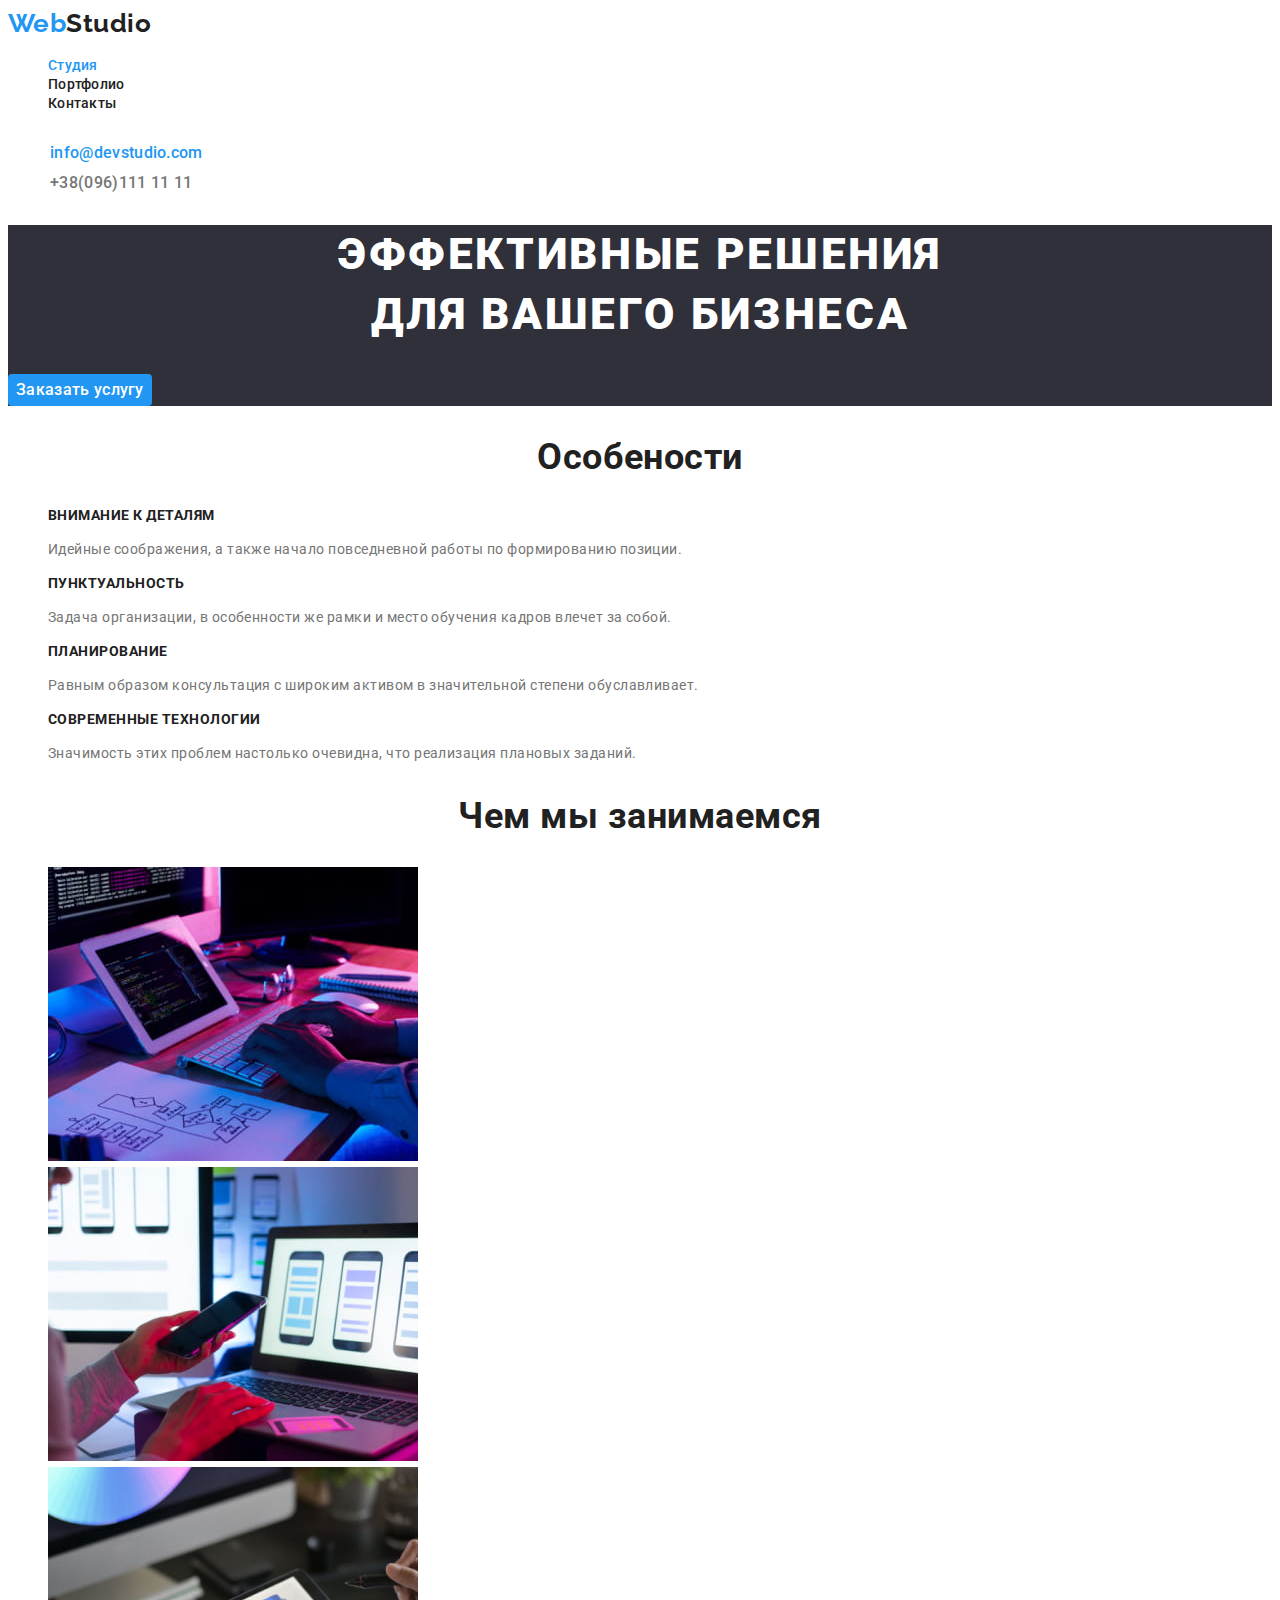
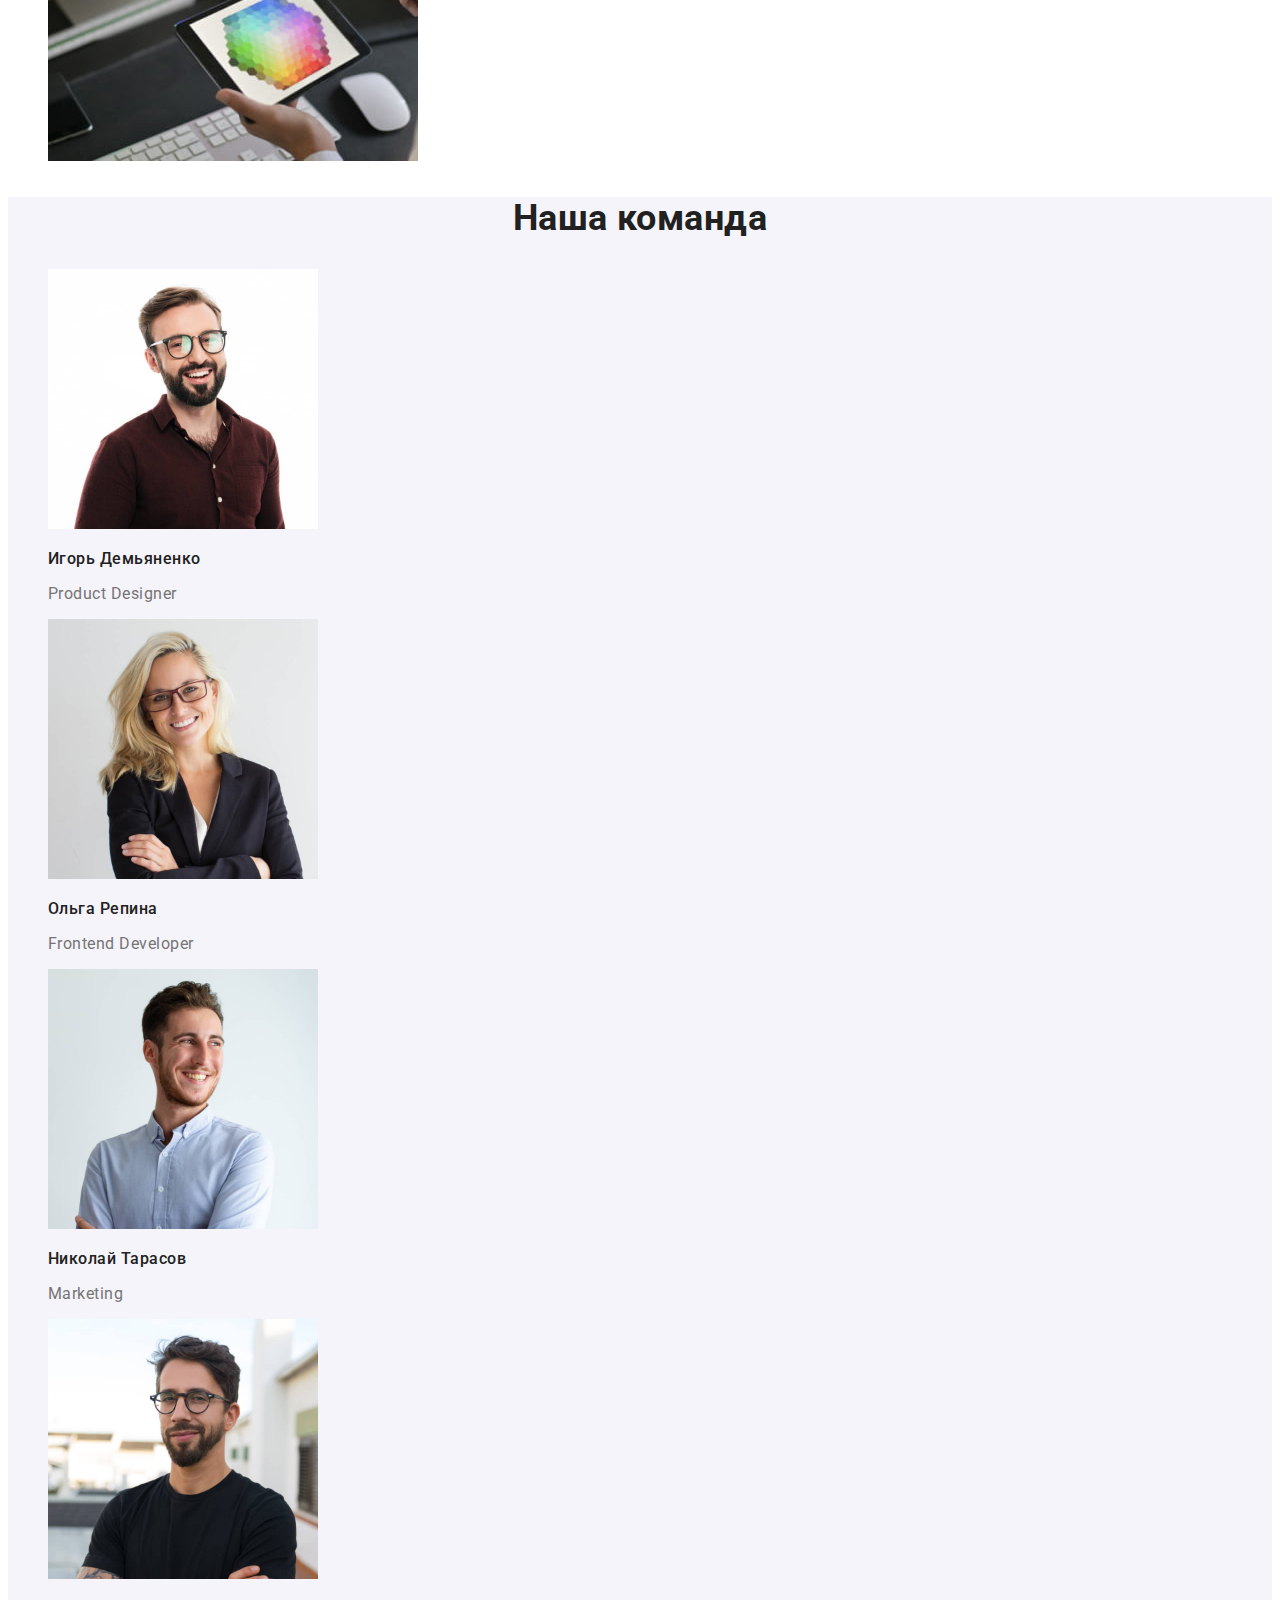
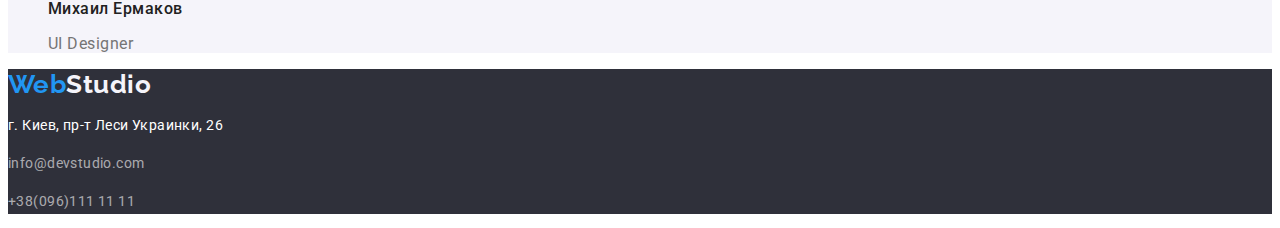
==== commit af0eb9b9: "Update index.html" ====
--- a/index.html
+++ b/index.html
@@ -88,18 +88,18 @@
                         <p class="p-name">Product Designer</p>
                 </li>
                 <li>
-                    <a href=""> 
+                    
                         <img src="./images/olga.jpg" alt="Ольга Репина" width="270">
                         <h3 class="comand-name">Ольга Репина</h3>
                         <p class="p-name">Frontend Developer</p>       
-                    </a>
+                    
                 </li>
                 <li>
                      
                         <img src="./images/nicholas.jpg" alt="Николай Тарасов" width="270">
                         <h3 class="comand-name">Николай Тарасов</h3>
                         <p class="p-name">Marketing</p> 
-                     </li>
+                </li>
                 <li>
                      
                         <img src="./images/michael.jpg" alt="Михаил Ермаков" width="270">
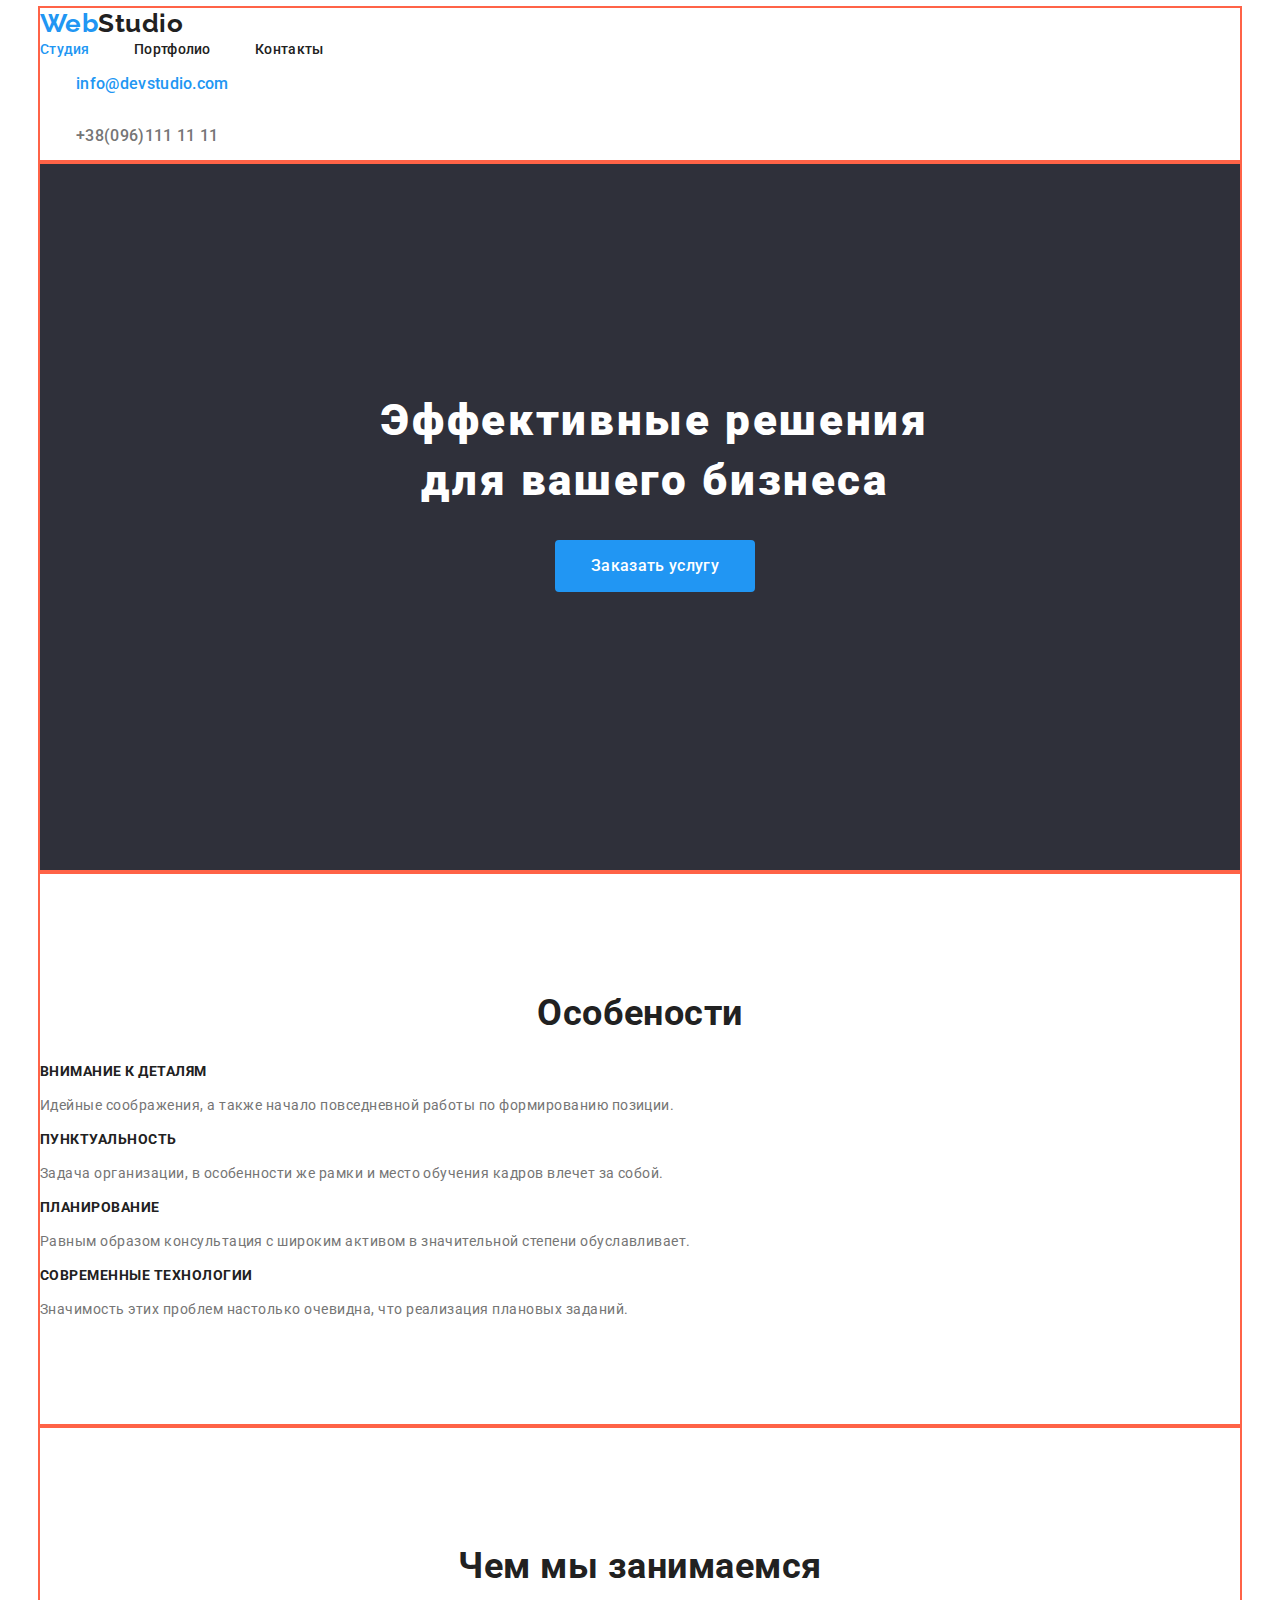
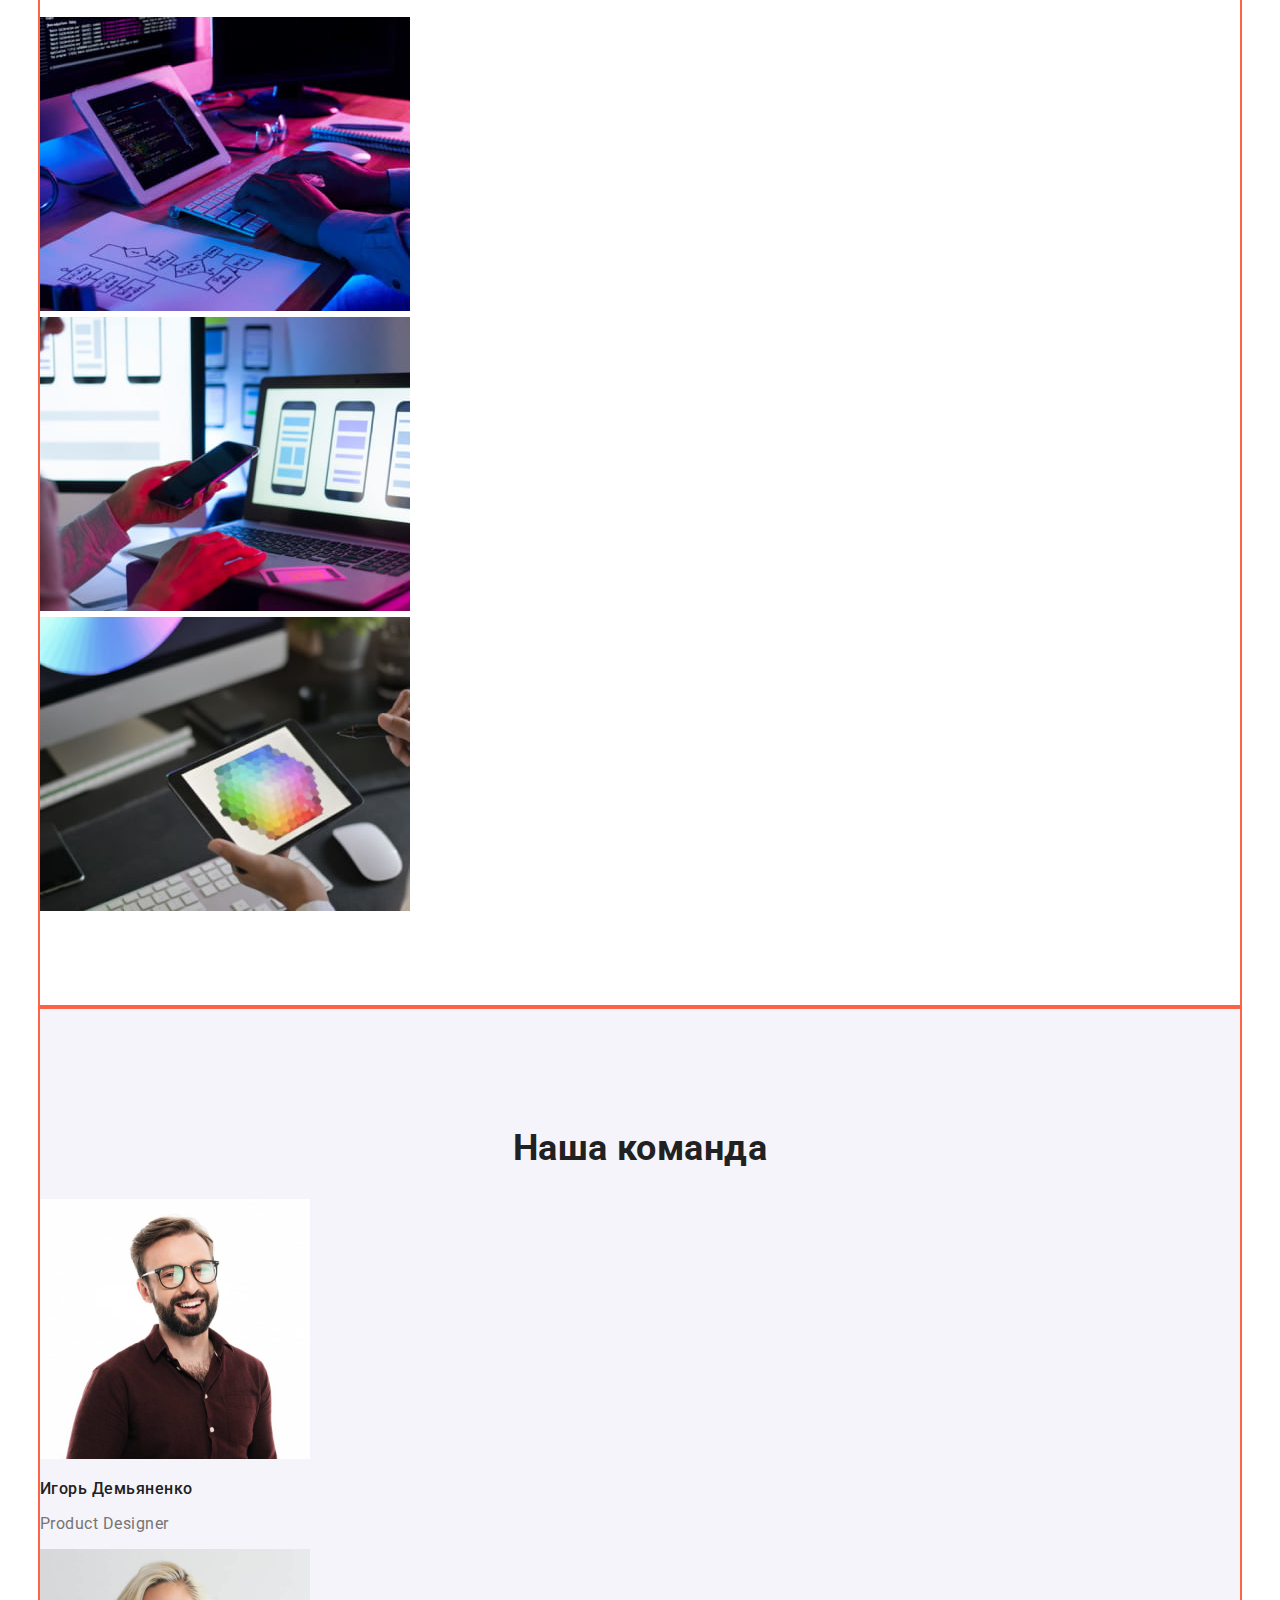
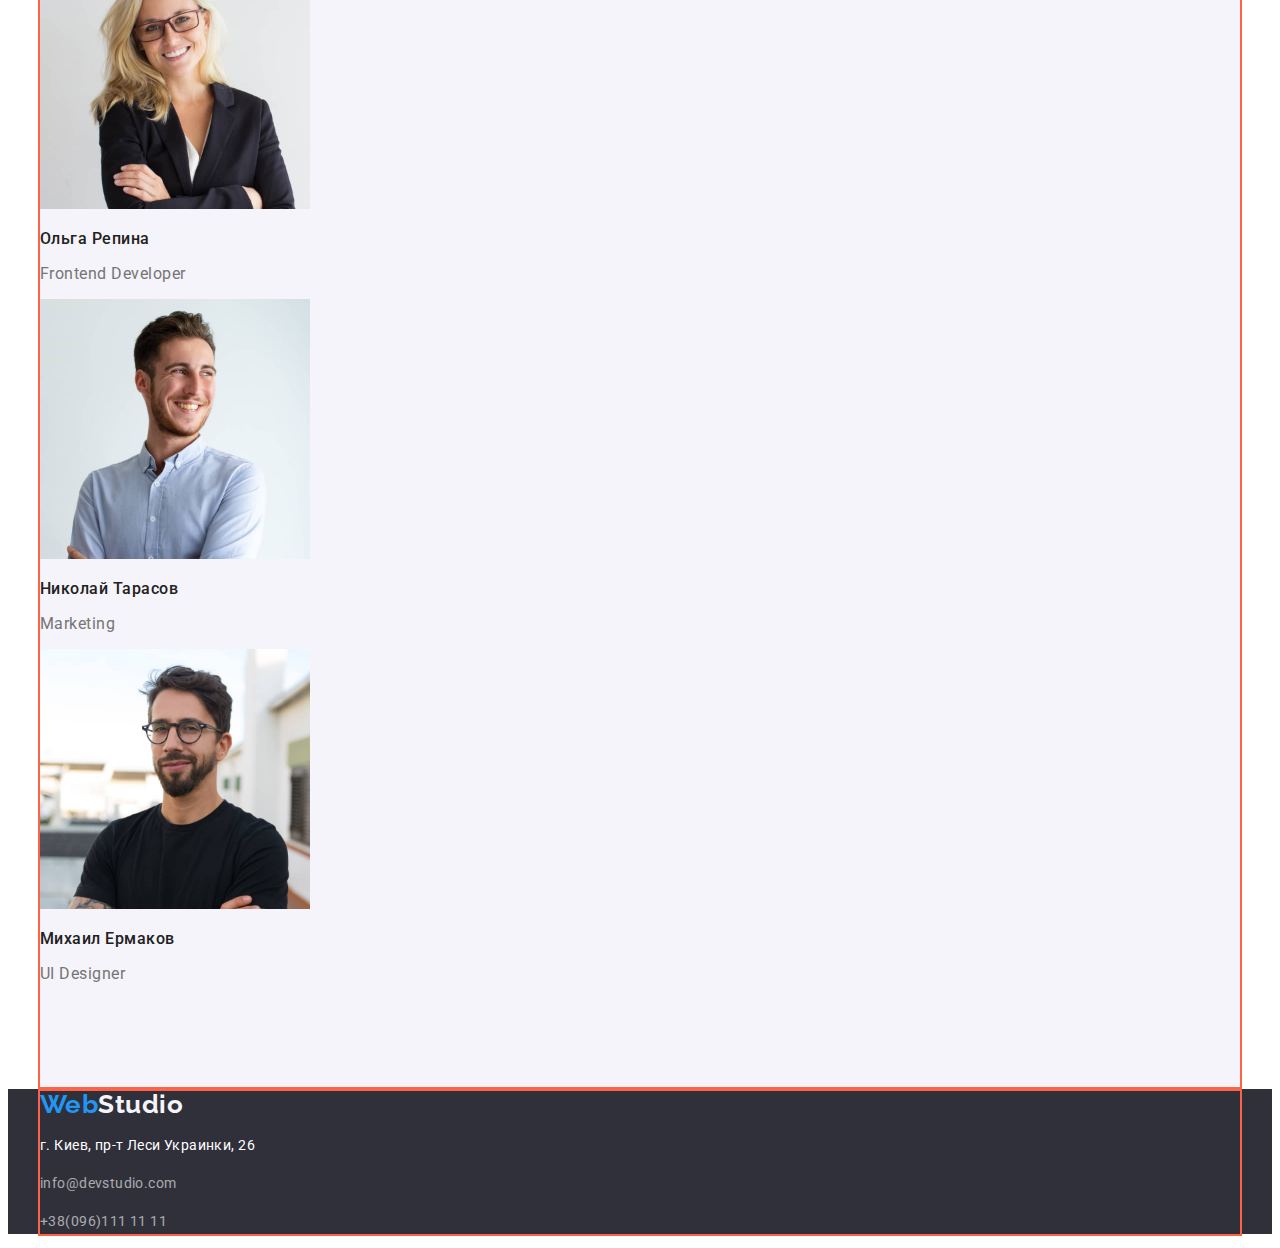
==== commit 45c2288b: "1" ====
--- a/index.html
+++ b/index.html
@@ -9,40 +9,44 @@
     <link rel="preconnect" href="https://fonts.gstatic.com" crossorigin>
     <link href="https://fonts.googleapis.com/css2?family=Raleway:wght@700&family=Roboto:wght@400;500;700;900&display=swap" rel="stylesheet">
     <link rel="stylesheet" href="./css/style.css">
+    <link rel="stylesheet" href="./css/_normalise.css">
 </head>
 <body>
 
-    <header>
 
+    
+    <header class="heder-section">
+        
         <!--Шапка-->
-        <nav>
-        <a href="" class="logo"><span class="logo-color">Web</span>Studio</a>
-       
-            <ul class="site-nav">
-                <li><a class="link-now" href="./index.html">Студия</a></li>
-                <li><a class="link" href="./portfolio.html">Портфолио</a></li>
-                <li><a class="link" href="">Контакты</a></li>
-            </ul>
-        </nav>
-
-            <ul class="auth-nav list">
-                <li><a href="mailto:info@devstudio.com" class="button primary">info@devstudio.com</a></li>
-                <li><a href="tel:+380961111111" class="button tell">+38(096)111 11 11</a></li>
-            </ul>
-         
+        <div class="container">
+            <nav>
+            <a href="" class="logo"><span class="logo-color">Web</span>Studio</a>
+        
+                <ul class="site-nav">
+                    <li class="nav-list"><a class="nav-link now" href="./index.html">Студия</a></li>
+                    <li class="nav-list"><a class="nav-link" href="./portfolio.html">Портфолио</a></li>
+                    <li class="nav-list"><a class="nav-link" href="">Контакты</a></li>
+                </ul>
+            </nav>
+                <ul class="auth-nav list">
+                    <li><a href="mailto:info@devstudio.com" class="button primary">info@devstudio.com</a></li>
+                    <li><a href="tel:+380961111111" class="button tell">+38(096)111 11 11</a></li>
+                </ul>
+        </div>
     </header>
-
+   
 
     <main>
-
+        <div class="container">
         <!--Заголовок-->
         <section class="hero">
             <h1 class="hero-title">Эффективные решения <br> для вашего бизнеса</h1>
             <button type="button" class="button primary-top">Заказать услугу</button>
         </section>
-
+        </div>
 
         <!--Особливості-->
+        <div class="container">
         <section class="section">
             <h2 class="section-title">Особености</h2>
                 <ul class="list">
@@ -64,9 +68,10 @@
                     </li>
                 </ul>
         </section>
-
+        </div>
 
         <!--Чем ми занимаемся-->
+        <div class="container">
         <section class="section">
             <h2 class="section-title">Чем мы занимаемся</h2>
                 <ul class="list">
@@ -75,10 +80,11 @@
                     <li><a href=""><img src="./images/tablet.jpg" alt="планшет" width="370"></a></li>
                 </ul>       
         </section>
-
+        </div>
 
         <!--Наша команда-->
-        <section class="comand">
+        <div class="container">
+        <section class="comand section">
             <h2 class="section-title">Наша команда</h2>
             <ul class="comand-list">
                 <li>
@@ -107,12 +113,13 @@
                         <p class="p-name">UI Designer</p>  
                 </li>         
             </ul>
-        </section>   
+        </section>
+        </div>   
     </main>
 
 
     <footer class="fon">
-
+        <div class="container">
         <!-- Підвал -->
             <a href="" class="logo-footer"><span class="logo-color">Web</span>Studio</a>
             <div class="address">
@@ -120,6 +127,7 @@
                 <p class="p-text rgba">info@devstudio.com</p>
                 <p class="p-text rgba">+38(096)111 11 11</p>    
             </div>
+        </div>
     </footer>
      
 </body>
--- a/css/style.css
+++ b/css/style.css
@@ -18,7 +18,29 @@
     list-style-type: none;
   }
   
-  .links {
+.container {
+  /* margin-left: auto;
+  margin-right: auto;  take=*/
+  margin: 0 auto;
+  width: 100%;
+  max-width: 1200px;
+  outline: 2px solid tomato;
+  /* background-color: tomato; */
+}
+
+
+.section {
+  padding:90px 0;
+  
+}
+
+
+/* .heder-section {
+    background-color: rgb(90, 83, 82);
+} */
+
+
+.links {
     text-decoration: none;
   
    } 
@@ -41,17 +63,25 @@
 
 
   /* навигація */
-  
-  .site-nav .link {
+
+  .nav-list {
+    display: inline-block;
+    box-sizing: border-box;
+  }
+
+  .site-nav .nav-link {
     color: var(--title-text-color);
     font-weight: 500;
     font-size: 14px;
     line-height: 1.14;
     letter-spacing: 0.02em;
     text-decoration: none;
-  }
-  
-  .site-nav .link-now{
+    display:inline-block;
+    /* box-sizing: border-box; */
+  }
+  
+
+  .site-nav .now{
     color:  var(--accent-color);
     font-weight: 500;
     font-size: 14px;
@@ -60,24 +90,43 @@
     text-decoration: none;
   }
   
+  .nav-link {
+    display: inline-block;
+    margin-right: 40px;
+  }
 
   /* герой */
   .hero {
+    /* background-image: url(../images/borders.jpg); */
     background-color: var(--background-color-wan);
     background-size: 1600px 600px;
-  }
+    padding: 200px 0 280px 30px;
+    /* background: center; */
+  
+  }
+
+/* .heder-section {
+  box-sizing: border-box;
+  margin: 0 auto;
+  display: block; */
 
   .hero-title {
+    margin-left: auto;
+    margin-right: auto;
+    text-align: center;
+
+    max-width: 696px ;
     color: var(--primary-white-color);
     font-weight: 900;
     font-size: 44px;
     line-height: 1.36;
     text-align: center;
     letter-spacing: 0.06em;
-    text-transform: uppercase;
+    /* text-transform: uppercase; */
   }
   
   .button {
+    
     border-radius: 3px;
     color: var(--title-text-color);
     background-color: var(--primary-white-color);
@@ -87,10 +136,17 @@
     line-height: 1.14;
     letter-spacing: 0.02em;
     text-decoration: none;
+    
+    display: inline-block;
+    padding: 11px 34px;
+    min-width: 130px;
+    text-align: center;
   }
     
   .button.primary-top {
-    color: var(--primary-white-color);
+    margin: 0 auto;
+    display:block;
+      color: var(--primary-white-color);
     background-color: var(--accent-color);
     border-color:var(--accent-color);
   }
@@ -127,8 +183,10 @@
   .list {
     font-size: 24px;
     font-weight: 400;
-    text-decoration: none;
-    list-style: none;
+    /* text-decoration: none;
+    list-style: none; */
+    /* box-sizing:border-box;
+    margin: 0%; */
   }
   
   
--- a/css/_normalise.css
+++ b/css/_normalise.css
@@ -0,0 +1,11 @@
+*,
+*::before,
+*::after {
+box-sizing: border-box;
+}
+
+ul {
+    margin: 0;
+    padding: 0;
+    list-style-type: none;
+}